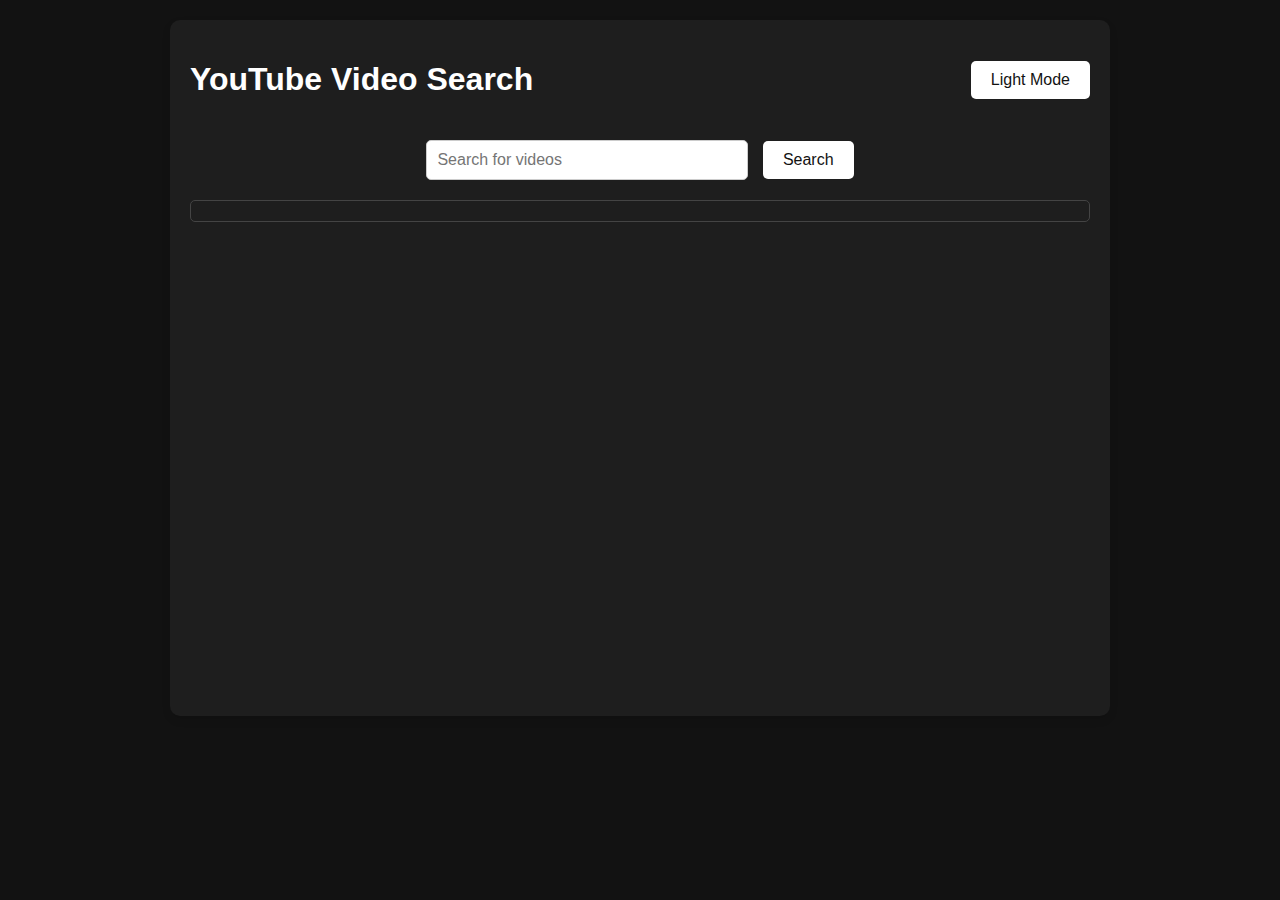
==== index.html @ 2aa81f1b "Online player for Videos" ====
<!DOCTYPE html>
<html lang="en">
<head>
  <meta charset="UTF-8">
  <meta name="viewport" content="width=device-width, initial-scale=1.0">
  <title>YouTube Search and Play</title>
  <link rel="stylesheet" href="styles.css">
</head>
<body class="dark-mode">
  <div class="container">
    <header>
      <h1>YouTube Video Search</h1>
      <button id="darkModeToggle" onclick="toggleDarkMode()">Light Mode</button>
    </header>
    <div class="search-container">
      <input type="text" id="searchInput" placeholder="Search for videos">
      <button onclick="searchVideos()">Search</button>
    </div>
    <div id="resultsScrollContainer">
      <div id="resultsContainer"></div>
    </div>
    <div id="playerContainer">
      <iframe id="videoPlayer" frameborder="0" allow="autoplay; encrypted-media" allowfullscreen></iframe>
    </div>
  </div>
  <script src="script.js"></script>
</body>
</html>
---- styles.css ----
/* styles.css */
body {
  font-family: Arial, sans-serif;
  margin: 0;
  padding: 20px;
  display: flex;
  flex-direction: column;
  align-items: center;
}

body.dark-mode {
  background-color: #121212;
  color: #ffffff;
}

body.light-mode {
  background-color: #f9f9f9;
  color: #333333;
}

.container {
  text-align: center;
  max-width: 900px;
  width: 100%;
  background: var(--container-bg);
  padding: 20px;
  border-radius: 10px;
  box-shadow: 0 4px 8px rgba(0, 0, 0, 0.1);
}

body.dark-mode .container {
  background: #1e1e1e;
}

body.light-mode .container {
  background: #ffffff;
}

header {
  display: flex;
  justify-content: space-between;
  align-items: center;
}

button {
  padding: 10px 20px;
  font-size: 16px;
  color: #fff;
  background-color: #007bff;
  border: none;
  border-radius: 5px;
  cursor: pointer;
}

button:hover {
  background-color: #0056b3;
}

body.dark-mode button {
  color: #121212;
  background-color: #ffffff;
}

body.dark-mode button:hover {
  background-color: #dddddd;
}

.search-container {
  margin: 20px 0;
}

input {
  padding: 10px;
  font-size: 16px;
  width: 300px;
  border: 1px solid #ccc;
  border-radius: 5px;
  margin-right: 10px;
}

input.dark-mode {
  background-color: #222;
  color: #fff;
}

#resultsScrollContainer {
  max-height: 400px;
  overflow-y: auto;
  margin: 20px 0;
  border: 1px solid var(--border-color);
  border-radius: 5px;
  padding: 10px;
}

body.dark-mode #resultsScrollContainer {
  border-color: #444;
}

#resultsContainer {
  display: grid;
  grid-template-columns: repeat(auto-fill, minmax(280px, 1fr));
  gap: 20px;
}

.result {
  background: var(--result-bg);
  border-radius: 10px;
  box-shadow: 0 2px 4px rgba(0, 0, 0, 0.1);
  overflow: hidden;
  cursor: pointer;
  transition: transform 0.2s;
}

body.dark-mode .result {
  background: #2a2a2a;
}

.result:hover {
  transform: translateY(-5px);
}

.thumbnail img {
  width: 100%;
  height: auto;
  display: block;
}

.result-details {
  padding: 10px;
}

.result-title {
  font-size: 16px;
  font-weight: bold;
  margin-bottom: 5px;
}

.result-description {
  font-size: 14px;
  color: var(--description-color);
}

body.dark-mode .result-description {
  color: #b3b3b3;
}

#playerContainer {
  margin-top: 20px;
  width: 100%;
  max-width: 800px;
  aspect-ratio: 16 / 9;
}

iframe {
  width: 100%;
  height: 100%;
  border: 0;
  border-radius: 10px;
}

/* Variable Themes */
:root {
  --container-bg: #ffffff;
  --result-bg: #f4f4f4;
  --description-color: #555555;
  --border-color: #dddddd;
}

body.dark-mode {
  --container-bg: #1e1e1e;
  --result-bg: #2a2a2a;
  --description-color: #b3b3b3;
  --border-color: #444444;
}
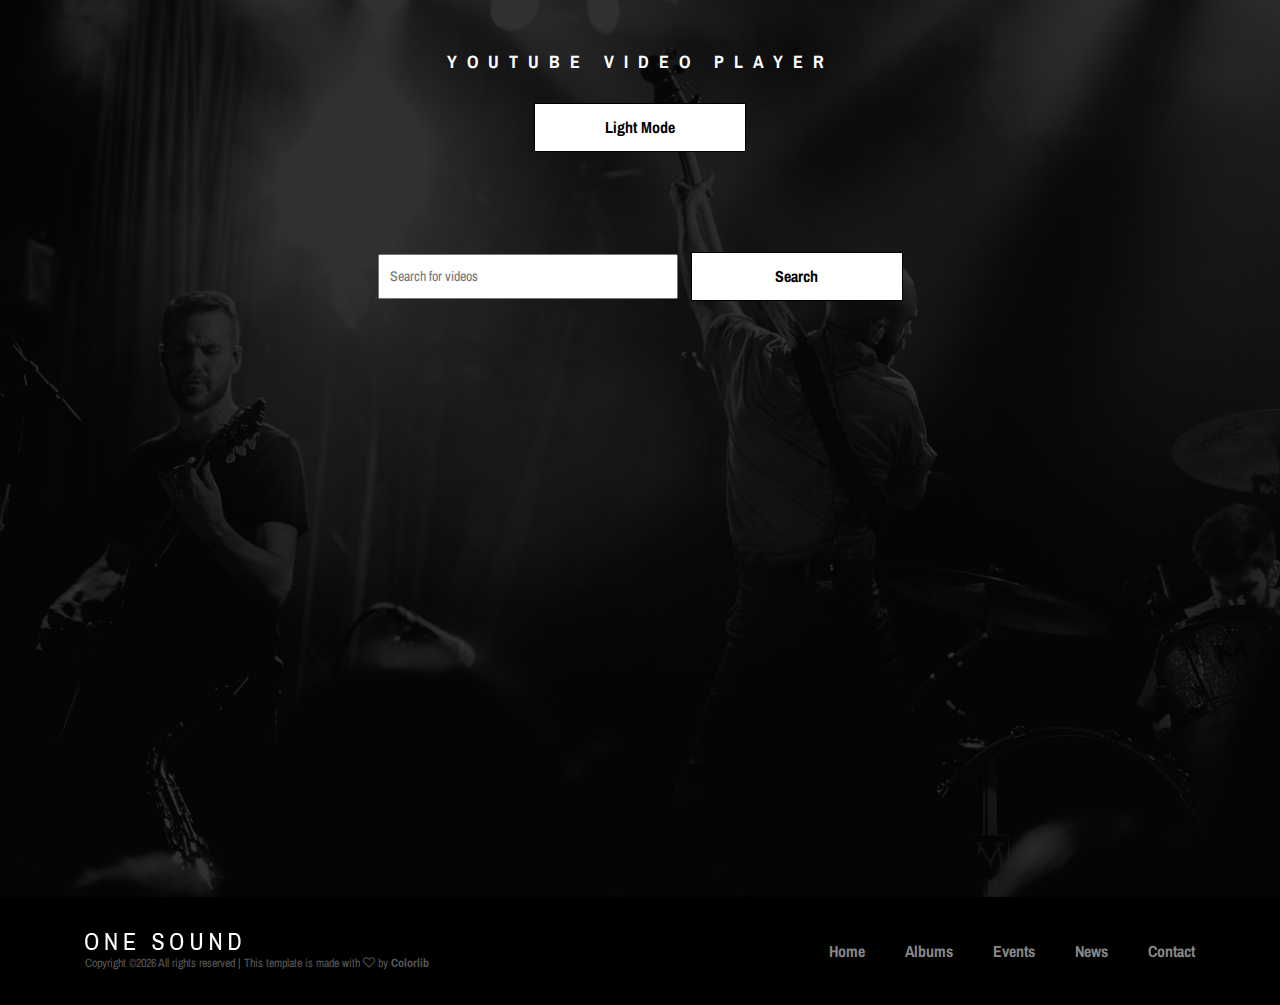
==== commit e9533302: "rename index" ====
--- a/index.html
+++ b/index.html
@@ -1,28 +1,157 @@
 <!DOCTYPE html>
 <html lang="en">
 <head>
-  <meta charset="UTF-8">
-  <meta name="viewport" content="width=device-width, initial-scale=1.0">
-  <title>YouTube Search and Play</title>
-  <link rel="stylesheet" href="styles.css">
+    <meta charset="UTF-8">
+    <meta name="description" content="">
+    <meta http-equiv="X-UA-Compatible" content="IE=edge">
+    <meta name="viewport" content="width=device-width, initial-scale=1, shrink-to-fit=no">
+    <title>One Music - YouTube Player</title>
+    <link rel="icon" href="img/core-img/favicon.ico">
+    <link rel="stylesheet" href="style2.css">
+    <style>
+        body {
+            background-image: url(img/bg-img/bg-4.jpg);
+            background-position: center;
+            background-size: cover;
+            background-attachment: fixed;
+        }
+        .youtube-container {
+            background: rgba(0, 0, 0, 0.8);
+            padding: 50px 0;
+        }
+        #resultsScrollContainer {
+            max-height: 400px;
+            overflow-y: auto;
+            margin: 20px 0;
+        }
+        #videoPlayer {
+            width: 100%;
+            height: 500px;
+        }
+        .search-container {
+            text-align: center;
+            margin: 20px 0;
+        }
+        #searchInput {
+            padding: 10px;
+            width: 300px;
+            margin-right: 10px;
+        }
+        .dark-mode {
+            background: #232323;
+            color: #fff;
+        }
+    </style>
 </head>
-<body class="dark-mode">
-  <div class="container">
-    <header>
-      <h1>YouTube Video Search</h1>
-      <button id="darkModeToggle" onclick="toggleDarkMode()">Light Mode</button>
+<body>
+    <!-- Preloader -->
+    <div class="preloader d-flex align-items-center justify-content-center">
+        <div class="lds-ellipsis">
+            <div></div>
+            <div></div>
+            <div></div>
+            <div></div>
+        </div>
+    </div>
+
+    <!-- Header Area Start -->
+    <header class="header-area">
+        <!-- Navbar Area -->
+        <div class="oneMusic-main-menu">
+            <div class="classy-nav-container breakpoint-off">
+                <div class="container">
+                    <!-- Menu -->
+                    <nav class="classy-navbar justify-content-between" id="oneMusicNav">
+                        <!-- Nav brand -->
+                       
+
+                        <!-- Navbar Toggler -->
+                        <div class="classy-navbar-toggler">
+                            <span class="navbarToggler"><span></span><span></span><span></span></span>
+                        </div>
+
+                        <!-- Menu -->
+                        <div class="classy-menu">
+                            <!-- Close Button -->
+                            <div class="classycloseIcon">
+                                <div class="cross-wrap"><span class="top"></span><span class="bottom"></span></div>
+                            </div>
+
+                            <!-- Nav Start -->
+                            <div class="classynav">
+                                <ul>
+                                </ul>
+                            </div>
+                            <!-- Nav End -->
+                        </div>
+                    </nav>
+                </div>
+            </div>
+        </div>
     </header>
-    <div class="search-container">
-      <input type="text" id="searchInput" placeholder="Search for videos">
-      <button onclick="searchVideos()">Search</button>
-    </div>
-    <div id="resultsScrollContainer">
-      <div id="resultsContainer"></div>
-    </div>
-    <div id="playerContainer">
-      <iframe id="videoPlayer" frameborder="0" allow="autoplay; encrypted-media" allowfullscreen></iframe>
-    </div>
-  </div>
-  <script src="script.js"></script>
+    <!-- Header Area End -->
+
+    <!-- YouTube Section -->
+    <section class="youtube-container">
+        <div class="container">
+            <div class="row">
+                <div class="col-12">
+                    <div class="section-heading white text-center">
+                        <h2>YouTube Video Player</h2>
+                        <button id="darkModeToggle" class="btn oneMusic-btn mt-30" onclick="toggleDarkMode()">
+                            Light Mode
+                        </button>
+                    </div>
+                    <div class="search-container">
+                        <input type="text" id="searchInput" placeholder="Search for videos">
+                        <button onclick="searchVideos()" class="btn oneMusic-btn">Search</button>
+                    </div>
+                    <div id="resultsScrollContainer">
+                        <div id="resultsContainer"></div>
+                    </div>
+                    <div id="playerContainer">
+                        <iframe id="videoPlayer" frameborder="0" 
+                                allow="autoplay; encrypted-media" allowfullscreen></iframe>
+                    </div>
+                </div>
+            </div>
+        </div>
+    </section>
+
+    <!-- Footer Area Start -->
+    <footer class="footer-area">
+        <div class="container">
+            <div class="row d-flex flex-wrap align-items-center">
+                <div class="col-12 col-md-6">
+                    <a href="#"><img src="img/core-img/logo.png" alt=""></a>
+                    <p class="copywrite-text">
+                        Copyright &copy;<script>document.write(new Date().getFullYear());</script> All rights reserved | This template is made with <i class="fa fa-heart-o" aria-hidden="true"></i> by <a href="https://colorlib.com" target="_blank">Colorlib</a>
+                    </p>
+                </div>
+
+                <div class="col-12 col-md-6">
+                    <div class="footer-nav">
+                        <ul>
+                            <li><a href="#">Home</a></li>
+                            <li><a href="#">Albums</a></li>
+                            <li><a href="#">Events</a></li>
+                            <li><a href="#">News</a></li>
+                            <li><a href="#">Contact</a></li>
+                        </ul>
+                    </div>
+                </div>
+            </div>
+        </div>
+    </footer>
+    <!-- Footer Area End -->
+
+    <!-- All Javascript Script -->
+    <script src="js/jquery/jquery-2.2.4.min.js"></script>
+    <script src="js/bootstrap/popper.min.js"></script>
+    <script src="js/bootstrap/bootstrap.min.js"></script>
+    <script src="js/plugins/plugins.js"></script>
+    <script src="js/active.js"></script>
+    <script src="config.js"></script>
+    <script src="script.js"></script>
 </body>
 </html>
--- a/style2.css
+++ b/style2.css
@@ -0,0 +1,1678 @@
+/* [Master Stylesheet - v1.0] */
+/* :: 1.0 Import Fonts */
+@import url("https://fonts.googleapis.com/css?family=Archivo+Narrow:400,400i,500,500i,600,600i,700,700i");
+/* :: 2.0 Import All CSS */
+@import url(css/bootstrap.min.css);
+@import url(css/classy-nav.css);
+@import url(css/owl.carousel.min.css);
+@import url(css/animate.css);
+@import url(css/magnific-popup.css);
+@import url(css/font-awesome.min.css);
+@import url(css/audioplayer.css);
+@import url(css/one-music-icon.css);
+/* :: 3.0 Base CSS */
+* {
+  margin: 0;
+  padding: 0; }
+
+body {
+  font-family: "Archivo Narrow", sans-serif;
+  font-size: 14px; }
+
+h1,
+h2,
+h3,
+h4,
+h5,
+h6 {
+  font-family: "Archivo Narrow", sans-serif;
+  color: #000000;
+  line-height: 1.3;
+  font-weight: 700; }
+
+p {
+  font-family: "Archivo Narrow", sans-serif;
+  color: #5f5f5f;
+  font-size: 15px;
+  line-height: 2;
+  font-weight: 400; }
+
+a,
+a:hover,
+a:focus {
+  -webkit-transition-duration: 500ms;
+  transition-duration: 500ms;
+  text-decoration: none;
+  outline: 0 solid transparent;
+  color: #000000;
+  font-weight: 700;
+  font-size: 16px;
+  font-family: "Archivo Narrow", sans-serif; }
+
+ul,
+ol {
+  margin: 0; }
+  ul li,
+  ol li {
+    list-style: none; }
+
+img {
+  height: auto;
+  max-width: 100%; }
+
+/* :: 3.1.0 Spacing */
+.mt-15 {
+  margin-top: 15px !important; }
+
+.mt-30 {
+  margin-top: 30px !important; }
+
+.mt-50 {
+  margin-top: 50px !important; }
+
+.mt-70 {
+  margin-top: 70px !important; }
+
+.mt-100 {
+  margin-top: 100px !important; }
+
+.mb-15 {
+  margin-bottom: 15px !important; }
+
+.mb-30 {
+  margin-bottom: 30px !important; }
+
+.mb-50 {
+  margin-bottom: 50px !important; }
+
+.mb-70 {
+  margin-bottom: 70px !important; }
+
+.mb-100 {
+  margin-bottom: 100px !important; }
+
+.ml-15 {
+  margin-left: 15px !important; }
+
+.ml-30 {
+  margin-left: 30px !important; }
+
+.ml-50 {
+  margin-left: 50px !important; }
+
+.mr-15 {
+  margin-right: 15px !important; }
+
+.mr-30 {
+  margin-right: 30px !important; }
+
+.mr-50 {
+  margin-right: 50px !important; }
+
+/* :: 3.2.0 Height */
+.height-400 {
+  height: 400px !important; }
+
+.height-500 {
+  height: 500px !important; }
+
+.height-600 {
+  height: 600px !important; }
+
+.height-700 {
+  height: 700px !important; }
+
+.height-800 {
+  height: 800px !important; }
+
+/* :: 3.3.0 Section Padding */
+.section-padding-100 {
+  padding-top: 100px;
+  padding-bottom: 100px; }
+
+.section-padding-100-0 {
+  padding-top: 100px;
+  padding-bottom: 0; }
+
+.section-padding-0-100 {
+  padding-top: 0;
+  padding-bottom: 100px; }
+
+.section-padding-100-70 {
+  padding-top: 100px;
+  padding-bottom: 70px; }
+
+/* :: 3.4.0 Section Heading */
+.section-heading {
+  position: relative;
+  z-index: 1;
+  margin-bottom: 100px;
+  text-align: center; }
+  .section-heading p {
+    color: #5f5f5f;
+    font-size: 14px;
+    margin-bottom: 5px; }
+  .section-heading h2 {
+    font-size: 18px;
+    text-transform: uppercase;
+    letter-spacing: 10px;
+    margin-bottom: 0; }
+    @media only screen and (max-width: 767px) {
+      .section-heading h2 {
+        letter-spacing: 5px; } }
+  .section-heading.white h2 {
+    color: #fff; }
+  .section-heading.style-2 p {
+    font-size: 16px; }
+  .section-heading.style-2 h2 {
+    font-size: 30px; }
+    @media only screen and (max-width: 767px) {
+      .section-heading.style-2 h2 {
+        font-size: 24px; } }
+
+/* :: 3.5.0 Preloader */
+.preloader {
+  background-color: #ffffff;
+  width: 100%;
+  height: 100%;
+  position: fixed;
+  top: 0;
+  left: 0;
+  right: 0;
+  z-index: 99999; }
+  .preloader .lds-ellipsis {
+    display: inline-block;
+    position: relative;
+    width: 64px;
+    height: 64px; }
+    .preloader .lds-ellipsis div {
+      position: absolute;
+      top: 27px;
+      width: 11px;
+      height: 11px;
+      border-radius: 50%;
+      background: #000000;
+      animation-timing-function: cubic-bezier(0, 1, 1, 0); }
+      .preloader .lds-ellipsis div:nth-child(1) {
+        left: 6px;
+        -webkit-animation: lds-ellipsis1 0.6s infinite;
+        animation: lds-ellipsis1 0.6s infinite; }
+      .preloader .lds-ellipsis div:nth-child(2) {
+        left: 6px;
+        -webkit-animation: lds-ellipsis2 0.6s infinite;
+        animation: lds-ellipsis2 0.6s infinite; }
+      .preloader .lds-ellipsis div:nth-child(3) {
+        left: 26px;
+        -webkit-animation: lds-ellipsis2 0.6s infinite;
+        animation: lds-ellipsis2 0.6s infinite; }
+      .preloader .lds-ellipsis div:nth-child(4) {
+        left: 45px;
+        -webkit-animation: lds-ellipsis3 0.6s infinite;
+        animation: lds-ellipsis3 0.6s infinite; }
+
+@-webkit-keyframes lds-ellipsis1 {
+  0% {
+    -webkit-transform: scale(0);
+    transform: scale(0); }
+  100% {
+    -webkit-transform: scale(1);
+    transform: scale(1); } }
+@keyframes lds-ellipsis1 {
+  0% {
+    -webkit-transform: scale(0);
+    transform: scale(0); }
+  100% {
+    -webkit-transform: scale(1);
+    transform: scale(1); } }
+@-webkit-keyframes lds-ellipsis3 {
+  0% {
+    -webkit-transform: scale(1);
+    transform: scale(1); }
+  100% {
+    -webkit-transform: scale(0);
+    transform: scale(0); } }
+@keyframes lds-ellipsis3 {
+  0% {
+    -webkit-transform: scale(1);
+    transform: scale(1); }
+  100% {
+    -webkit-transform: scale(0);
+    transform: scale(0); } }
+@-webkit-keyframes lds-ellipsis2 {
+  0% {
+    -webkit-transform: translate(0, 0);
+    transform: translate(0, 0); }
+  100% {
+    -webkit-transform: translate(19px, 0);
+    transform: translate(19px, 0); } }
+@keyframes lds-ellipsis2 {
+  0% {
+    -webkit-transform: translate(0, 0);
+    transform: translate(0, 0); }
+  100% {
+    -webkit-transform: translate(19px, 0);
+    transform: translate(19px, 0); } }
+/* :: 3.6.0 Miscellaneous */
+.bg-img {
+  background-position: center center;
+  background-size: cover;
+  background-repeat: no-repeat; }
+
+.bg-white {
+  background-color: #ffffff !important; }
+
+.bg-dark {
+  background-color: #000000 !important; }
+
+.bg-transparent {
+  background-color: transparent !important; }
+
+.bg-gray {
+  background-color: #f5f9fa; }
+
+.font-bold {
+  font-weight: 700; }
+
+.font-light {
+  font-weight: 300; }
+
+.bg-overlay {
+  position: relative;
+  z-index: 2;
+  background-position: center center;
+  background-size: cover; }
+  .bg-overlay::after {
+    background-color: rgba(0, 0, 0, 0.65);
+    position: absolute;
+    z-index: -1;
+    top: 0;
+    left: 0;
+    width: 100%;
+    height: 100%;
+    content: ""; }
+
+.bg-fixed {
+  background-attachment: fixed !important; }
+
+/* :: 3.7.0 ScrollUp */
+#scrollUp {
+  background-color: #000000;
+  border-radius: 0;
+  bottom: 50px;
+  box-shadow: 0 2px 6px 0 rgba(0, 0, 0, 0.3);
+  color: #ffffff;
+  font-size: 24px;
+  height: 40px;
+  line-height: 40px;
+  right: 50px;
+  text-align: center;
+  width: 40px;
+  -webkit-transition-duration: 500ms;
+  transition-duration: 500ms;
+  box-shadow: 0 1px 5px 2px rgba(0, 0, 0, 0.15); }
+  @media only screen and (max-width: 767px) {
+    #scrollUp {
+      right: 30px;
+      bottom: 30px; } }
+  #scrollUp:hover {
+    background-color: #fff;
+    color: #232323; }
+
+/* :: 3.8.0 oneMusic Button */
+.oneMusic-btn {
+  background-color: #fff;
+  -webkit-transition-duration: 500ms;
+  transition-duration: 500ms;
+  position: relative;
+  z-index: 1;
+  display: inline-block;
+  min-width: 212px;
+  height: 49px;
+  color: #000;
+  border: 1px solid #000;
+  border-radius: 0;
+  padding: 0 30px;
+  font-size: 16px;
+  line-height: 47px;
+  font-weight: 700;
+  text-transform: capitalize; }
+  .oneMusic-btn i {
+    margin-left: 5px; }
+  .oneMusic-btn:hover, .oneMusic-btn:focus {
+    font-size: 16px;
+    font-weight: 700;
+    background-color: #000000;
+    color: #fff; }
+  .oneMusic-btn.btn-2 {
+    background-color: #000000;
+    color: #fff; }
+    .oneMusic-btn.btn-2:hover, .oneMusic-btn.btn-2:focus {
+      background-color: #fff;
+      color: #232323; }
+
+/* :: 4.0 Header Area CSS */
+.header-area {
+  position: absolute;
+  z-index: 1000;
+  width: 100%;
+  top: 20px;
+  left: 0;
+  z-index: 1000; }
+  .header-area .oneMusic-main-menu {
+    position: relative;
+    width: 100%;
+    height: 85px;
+    background-color: transparent; }
+    @media only screen and (max-width: 767px) {
+      .header-area .oneMusic-main-menu {
+        height: 70px; } }
+    .header-area .oneMusic-main-menu .classy-nav-container {
+      background-color: transparent; }
+    .header-area .oneMusic-main-menu .classy-navbar {
+      background-color: transparent;
+      height: 85px;
+      padding: 0; }
+      @media only screen and (max-width: 767px) {
+        .header-area .oneMusic-main-menu .classy-navbar {
+          height: 70px; } }
+      .header-area .oneMusic-main-menu .classy-navbar .classynav ul li a {
+        font-weight: 700;
+        text-transform: capitalize;
+        color: #ffffff;
+        font-size: 16px; }
+        .header-area .oneMusic-main-menu .classy-navbar .classynav ul li a:hover, .header-area .oneMusic-main-menu .classy-navbar .classynav ul li a:focus {
+          color: rgba(255, 255, 255, 0.7); }
+        @media only screen and (min-width: 768px) and (max-width: 991px) {
+          .header-area .oneMusic-main-menu .classy-navbar .classynav ul li a {
+            background-color: #000000;
+            border-bottom-color: rgba(255, 255, 255, 0.1); } }
+        @media only screen and (max-width: 767px) {
+          .header-area .oneMusic-main-menu .classy-navbar .classynav ul li a {
+            background-color: #000000;
+            border-bottom-color: rgba(255, 255, 255, 0.1); } }
+      .header-area .oneMusic-main-menu .classy-navbar .classynav ul li.megamenu-item > a::after,
+      .header-area .oneMusic-main-menu .classy-navbar .classynav ul li.has-down > a::after {
+        color: #ffffff; }
+      .header-area .oneMusic-main-menu .classy-navbar .classynav ul li.megamenu-item ul li > a::after,
+      .header-area .oneMusic-main-menu .classy-navbar .classynav ul li.has-down ul li > a::after {
+        color: #232323; }
+        @media only screen and (max-width: 767px) {
+          .header-area .oneMusic-main-menu .classy-navbar .classynav ul li.megamenu-item ul li > a::after,
+          .header-area .oneMusic-main-menu .classy-navbar .classynav ul li.has-down ul li > a::after {
+            color: #ffffff; } }
+      .header-area .oneMusic-main-menu .classy-navbar .classynav ul li ul li a {
+        color: #232323; }
+        .header-area .oneMusic-main-menu .classy-navbar .classynav ul li ul li a:hover, .header-area .oneMusic-main-menu .classy-navbar .classynav ul li ul li a:focus {
+          color: #888888; }
+        @media only screen and (min-width: 992px) and (max-width: 1199px) {
+          .header-area .oneMusic-main-menu .classy-navbar .classynav ul li ul li a {
+            padding: 0 15px; } }
+        @media only screen and (min-width: 768px) and (max-width: 991px) {
+          .header-area .oneMusic-main-menu .classy-navbar .classynav ul li ul li a {
+            color: #ffffff;
+            padding: 0 30px;
+            border-bottom-color: rgba(255, 255, 255, 0.1); } }
+        @media only screen and (max-width: 767px) {
+          .header-area .oneMusic-main-menu .classy-navbar .classynav ul li ul li a {
+            color: #ffffff;
+            padding: 0 30px;
+            border-bottom-color: rgba(255, 255, 255, 0.1) !important; } }
+      .header-area .oneMusic-main-menu .classy-navbar .classynav ul li .dropdown li .dropdown li .dropdown li a {
+        border-bottom: 1px solid rgba(242, 244, 248, 0.7); }
+        @media only screen and (min-width: 768px) and (max-width: 991px) {
+          .header-area .oneMusic-main-menu .classy-navbar .classynav ul li .dropdown li .dropdown li .dropdown li a {
+            border-bottom-color: rgba(255, 255, 255, 0.1) !important; } }
+        @media only screen and (max-width: 767px) {
+          .header-area .oneMusic-main-menu .classy-navbar .classynav ul li .dropdown li .dropdown li .dropdown li a {
+            border-bottom-color: rgba(255, 255, 255, 0.1) !important; } }
+    .header-area .oneMusic-main-menu .login-register-cart-button {
+      position: relative;
+      z-index: 1;
+      margin-left: 100px; }
+      @media only screen and (min-width: 768px) and (max-width: 991px) {
+        .header-area .oneMusic-main-menu .login-register-cart-button {
+          margin-left: 12px;
+          margin-top: 15px; } }
+      @media only screen and (max-width: 767px) {
+        .header-area .oneMusic-main-menu .login-register-cart-button {
+          margin-left: 12px;
+          margin-top: 15px; } }
+      .header-area .oneMusic-main-menu .login-register-cart-button .login-register-btn {
+        position: relative;
+        z-index: 10; }
+        .header-area .oneMusic-main-menu .login-register-cart-button .login-register-btn a {
+          -webkit-transition-duration: 500ms;
+          transition-duration: 500ms;
+          margin-bottom: 0;
+          color: #fff;
+          font-weight: 700;
+          font-size: 16px;
+          cursor: pointer;
+          line-height: 1; }
+          .header-area .oneMusic-main-menu .login-register-cart-button .login-register-btn a:hover, .header-area .oneMusic-main-menu .login-register-cart-button .login-register-btn a:focus {
+            color: rgba(255, 255, 255, 0.7); }
+      .header-area .oneMusic-main-menu .login-register-cart-button .cart-btn {
+        position: relative;
+        z-index: 10; }
+        .header-area .oneMusic-main-menu .login-register-cart-button .cart-btn p {
+          -webkit-transition-duration: 500ms;
+          transition-duration: 500ms;
+          margin-bottom: 0;
+          color: #fff;
+          font-size: 18px;
+          cursor: pointer;
+          line-height: 1; }
+          .header-area .oneMusic-main-menu .login-register-cart-button .cart-btn p:hover, .header-area .oneMusic-main-menu .login-register-cart-button .cart-btn p:focus {
+            color: rgba(255, 255, 255, 0.7); }
+          .header-area .oneMusic-main-menu .login-register-cart-button .cart-btn p .quantity {
+            width: 15px;
+            height: 15px;
+            border: 1px solid #fff;
+            background-color: #232323;
+            color: #fff;
+            display: block;
+            position: absolute;
+            bottom: -5px;
+            left: -10px;
+            z-index: 10;
+            font-size: 9px;
+            font-weight: 400;
+            border-radius: 50%;
+            line-height: 13px;
+            text-align: center; }
+  .header-area .is-sticky .oneMusic-main-menu {
+    position: fixed;
+    width: 100%;
+    height: 85px;
+    top: 0;
+    left: 0;
+    z-index: 9999;
+    background-color: #000000;
+    box-shadow: 0 5px 50px 15px rgba(0, 0, 0, 0.2); }
+    @media only screen and (max-width: 767px) {
+      .header-area .is-sticky .oneMusic-main-menu {
+        height: 70px; } }
+
+.classy-navbar .nav-brand {
+  max-width: 130px; }
+
+@media only screen and (min-width: 768px) and (max-width: 991px) {
+  .breakpoint-on .classy-navbar .classy-menu {
+    background-color: #000000; } }
+@media only screen and (max-width: 767px) {
+  .breakpoint-on .classy-navbar .classy-menu {
+    background-color: #000000; } }
+
+@media only screen and (min-width: 768px) and (max-width: 991px) {
+  .classynav ul li .megamenu .single-mega.cn-col-4 {
+    padding: 0; } }
+@media only screen and (max-width: 767px) {
+  .classynav ul li .megamenu .single-mega.cn-col-4 {
+    padding: 0; } }
+
+.classycloseIcon .cross-wrap span {
+  background: #ffffff; }
+
+/* :: 5.0 Hero Slides Area */
+.hero-area,
+.hero-slides {
+  position: relative;
+  z-index: 1; }
+
+.single-hero-slide {
+  width: 100%;
+  height: 950px;
+  position: relative;
+  z-index: 1;
+  padding: 0 30px;
+  overflow: hidden; }
+  @media only screen and (min-width: 992px) and (max-width: 1199px) {
+    .single-hero-slide {
+      height: 700px; } }
+  @media only screen and (min-width: 768px) and (max-width: 991px) {
+    .single-hero-slide {
+      height: 650px; } }
+  @media only screen and (max-width: 767px) {
+    .single-hero-slide {
+      height: 500px; } }
+  .single-hero-slide::after {
+    position: absolute;
+    width: 100%;
+    height: 100%;
+    z-index: -5;
+    top: 0;
+    left: 0;
+    background-color: rgba(0, 0, 0, 0.35);
+    content: ''; }
+  .single-hero-slide .slide-img {
+    position: absolute;
+    width: 100%;
+    height: 100%;
+    z-index: -10;
+    left: 0;
+    right: 0;
+    top: 0;
+    bottom: 0; }
+  .single-hero-slide .hero-slides-content {
+    display: inline-block;
+    width: 100%; }
+    .single-hero-slide .hero-slides-content h6 {
+      font-size: 18px;
+      color: #fff;
+      letter-spacing: 20px;
+      text-transform: uppercase;
+      margin-bottom: 20px;
+      display: block; }
+      @media only screen and (max-width: 767px) {
+        .single-hero-slide .hero-slides-content h6 {
+          letter-spacing: 5px; } }
+    .single-hero-slide .hero-slides-content h2 {
+      position: relative;
+      z-index: 1;
+      font-size: 60px;
+      color: #ffffff;
+      margin-bottom: 0;
+      font-weight: 400;
+      display: block;
+      text-transform: capitalize;
+      letter-spacing: 30px;
+      overflow: hidden; }
+      .single-hero-slide .hero-slides-content h2 span {
+        position: absolute;
+        top: 0;
+        width: 100%;
+        height: 100%;
+        left: 0;
+        color: rgba(255, 255, 255, 0.15);
+        -webkit-animation: textsonar 6s linear infinite;
+        animation: textsonar 6s linear infinite; }
+      @media only screen and (min-width: 768px) and (max-width: 991px) {
+        .single-hero-slide .hero-slides-content h2 {
+          letter-spacing: 15px;
+          font-size: 42px; } }
+      @media only screen and (max-width: 767px) {
+        .single-hero-slide .hero-slides-content h2 {
+          letter-spacing: 5px;
+          font-size: 30px; } }
+    .single-hero-slide .hero-slides-content .btn {
+      border: 1px solid #fff;
+      background-color: transparent;
+      color: #fff; }
+      .single-hero-slide .hero-slides-content .btn:hover, .single-hero-slide .hero-slides-content .btn:focus {
+        background-color: #fff;
+        color: #000000; }
+
+@-webkit-keyframes textsonar {
+  0% {
+    -webkit-transform: scaleX(1);
+    transform: scaleX(1); }
+  50% {
+    -webkit-transform: scaleX(1.15);
+    transform: scaleX(1.15); }
+  100% {
+    -webkit-transform: scaleX(1);
+    transform: scaleX(1); } }
+@keyframes textsonar {
+  0% {
+    -webkit-transform: scaleX(1);
+    transform: scaleX(1); }
+  50% {
+    -webkit-transform: scaleX(1.15);
+    transform: scaleX(1.15); }
+  100% {
+    -webkit-transform: scaleX(1);
+    transform: scaleX(1); } }
+.single-hero-slide .slide-img {
+  -webkit-animation: slide 12s linear infinite;
+  animation: slide 12s linear infinite; }
+
+@-webkit-keyframes slide {
+  0% {
+    -webkit-transform: scale(1);
+    transform: scale(1); }
+  50% {
+    -webkit-transform: scale(1.2);
+    transform: scale(1.2); }
+  100% {
+    -webkit-transform: scale(1);
+    transform: scale(1); } }
+@keyframes slide {
+  0% {
+    -webkit-transform: scale(1);
+    transform: scale(1); }
+  50% {
+    -webkit-transform: scale(1.2);
+    transform: scale(1.2); }
+  100% {
+    -webkit-transform: scale(1);
+    transform: scale(1); } }
+/* :: 6.0 Buy Now Area CSS */
+.oneMusic-buy-now-area.has-fluid {
+  padding-left: 4%;
+  padding-right: 4%;
+  position: relative;
+  z-index: 1; }
+
+/* :: 7.0 Events Area CSS */
+.single-event-area {
+  position: relative;
+  z-index: 1;
+  -webkit-transition-duration: 500ms;
+  transition-duration: 500ms; }
+  .single-event-area img {
+    width: 100%; }
+  .single-event-area .event-text {
+    text-align: center;
+    position: relative;
+    z-index: 1;
+    padding: 30px 15px;
+    background-color: #000;
+    -webkit-transition-duration: 500ms;
+    transition-duration: 500ms; }
+    .single-event-area .event-text h4 {
+      color: #fff;
+      text-transform: uppercase;
+      -webkit-transition-duration: 500ms;
+      transition-duration: 500ms; }
+    .single-event-area .event-text .event-meta-data {
+      position: relative;
+      margin-bottom: 30px; }
+      .single-event-area .event-text .event-meta-data a {
+        -webkit-transition-duration: 500ms;
+        transition-duration: 500ms;
+        position: relative;
+        z-index: 1;
+        color: #fff;
+        font-size: 15px;
+        font-weight: 400;
+        display: inline-block;
+        padding-right: 29px; }
+        .single-event-area .event-text .event-meta-data a:first-child::after {
+          position: absolute;
+          content: '|';
+          top: 0;
+          right: 12px;
+          z-index: 1; }
+        .single-event-area .event-text .event-meta-data a:last-child {
+          padding-right: 0; }
+    .single-event-area .event-text .see-more-btn {
+      font-size: 11px;
+      color: #fff;
+      text-transform: uppercase;
+      letter-spacing: 10px;
+      border-bottom: 1px solid #fff;
+      padding-left: 0;
+      padding-right: 0;
+      border-radius: 0; }
+      .single-event-area .event-text .see-more-btn:hover, .single-event-area .event-text .see-more-btn:focus {
+        font-weight: 400; }
+  .single-event-area:hover, .single-event-area:focus {
+    box-shadow: 0 5px 80px 0 rgba(0, 0, 0, 0.2); }
+    .single-event-area:hover .event-text, .single-event-area:focus .event-text {
+      background-color: #f5f9fa; }
+      .single-event-area:hover .event-text h4,
+      .single-event-area:hover .event-text .event-meta-data a, .single-event-area:focus .event-text h4,
+      .single-event-area:focus .event-text .event-meta-data a {
+        color: #000000; }
+      .single-event-area:hover .event-text .see-more-btn, .single-event-area:focus .event-text .see-more-btn {
+        border-bottom-color: #000000;
+        color: #000000; }
+
+/* :: 8.0 Newsletter Area CSS */
+.newsletter-area {
+  position: relative;
+  z-index: 1;
+  border: 1px solid #000000;
+  padding: 45px; }
+  .newsletter-area .newsletter-form {
+    position: relative;
+    z-index: 1; }
+    .newsletter-area .newsletter-form input {
+      width: 100%;
+      height: 40px;
+      font-size: 14px;
+      color: #b3b3b3;
+      font-style: italic;
+      border: none;
+      border-bottom: 1px solid #d6d6d6;
+      margin-bottom: 30px;
+      display: block; }
+
+.testimonials-area {
+  position: relative;
+  z-index: 1;
+  padding: 45px; }
+  .testimonials-area .testimonials-slide {
+    position: relative;
+    z-index: 1; }
+    .testimonials-area .testimonials-slide .single-slide p {
+      font-size: 15px;
+      color: #fff;
+      font-style: italic; }
+    .testimonials-area .testimonials-slide .single-slide .testimonial-info {
+      margin-top: 30px;
+      display: block; }
+      .testimonials-area .testimonials-slide .single-slide .testimonial-info .testimonial-thumb {
+        width: 44px;
+        height: 44px;
+        border-radius: 50%;
+        margin-right: 15px; }
+        .testimonials-area .testimonials-slide .single-slide .testimonial-info .testimonial-thumb img {
+          border-radius: 50%; }
+      .testimonials-area .testimonials-slide .single-slide .testimonial-info p {
+        font-style: normal;
+        font-size: 15px;
+        color: #fff;
+        margin-bottom: 0; }
+
+/* :: 9.0 Album Catagory Area CSS */
+.featured-artist-area {
+  position: relative;
+  z-index: 1; }
+
+.featured-artist-content {
+  position: relative;
+  z-index: 1; }
+  @media only screen and (max-width: 767px) {
+    .featured-artist-content {
+      margin-top: 50px; } }
+  .featured-artist-content p {
+    color: #fff; }
+
+.browse-by-catagories {
+  position: relative;
+  z-index: 1; }
+  .browse-by-catagories a {
+    display: inline-block;
+    background-color: #f4f4f4;
+    border: 2px solid transparent;
+    padding: 6px 9px;
+    font-size: 15px;
+    margin-right: 5px; }
+    @media only screen and (min-width: 992px) and (max-width: 1199px) {
+      .browse-by-catagories a {
+        padding: 4px 7px;
+        font-size: 14px;
+        margin-right: 4px; } }
+    @media only screen and (min-width: 768px) and (max-width: 991px) {
+      .browse-by-catagories a {
+        padding: 4px 7px;
+        font-size: 14px;
+        margin-right: 5px;
+        margin-bottom: 5px; } }
+    @media only screen and (max-width: 767px) {
+      .browse-by-catagories a {
+        padding: 2px 5px;
+        font-size: 13px;
+        margin-right: 5px;
+        margin-bottom: 5px; } }
+    .browse-by-catagories a:hover, .browse-by-catagories a:focus, .browse-by-catagories a.active {
+      border: 2px solid #000000; }
+    .browse-by-catagories a:first-child {
+      border-color: transparent;
+      background-color: transparent; }
+
+.single-album {
+  position: relative;
+  z-index: 1;
+  -webkit-transition-duration: 500ms;
+  transition-duration: 500ms;
+  margin-bottom: 30px; }
+  .single-album img {
+    width: 100%; }
+  .single-album .album-info {
+    position: relative;
+    z-index: 1;
+    text-align: center;
+    padding-top: 15px;
+    padding-bottom: 15px; }
+    .single-album .album-info h5 {
+      font-size: 18px;
+      margin-bottom: 0;
+      text-transform: uppercase; }
+    .single-album .album-info p {
+      margin-bottom: 0; }
+  .single-album:hover, .single-album:focus {
+    box-shadow: 0 5px 70px 0 rgba(0, 0, 0, 0.15); }
+
+.single-album-area {
+  position: relative;
+  z-index: 1;
+  -webkit-transition-duration: 500ms;
+  transition-duration: 500ms;
+  margin-bottom: 30px; }
+  .single-album-area .album-thumb {
+    position: relative;
+    z-index: 1; }
+    .single-album-area .album-thumb .album-price p {
+      position: absolute;
+      top: 15px;
+      left: 15px;
+      background-color: #fff;
+      margin-bottom: 0;
+      line-height: 1;
+      padding: 5px 15px;
+      border-radius: 15px;
+      z-index: 20; }
+    .single-album-area .album-thumb .play-icon a {
+      color: #fff;
+      font-size: 50px;
+      position: absolute;
+      top: 50%;
+      left: 50%;
+      line-height: 1;
+      -webkit-transform: translate(-50%, -50%);
+      transform: translate(-50%, -50%); }
+  .single-album-area img {
+    width: 100%; }
+  .single-album-area .album-info {
+    display: block;
+    position: relative;
+    z-index: 1;
+    padding-top: 15px;
+    padding-bottom: 15px; }
+    .single-album-area .album-info h5 {
+      font-size: 18px;
+      margin-bottom: 0;
+      text-transform: uppercase; }
+    .single-album-area .album-info p {
+      margin-bottom: 0; }
+
+.albums-slideshow {
+  position: relative;
+  z-index: 1; }
+  .albums-slideshow .single-album {
+    -webkit-transition-duration: 500ms;
+    transition-duration: 500ms;
+    margin-bottom: 0;
+    border: 1px solid transparent; }
+    .albums-slideshow .single-album:hover, .albums-slideshow .single-album:focus {
+      border: 1px solid #000000;
+      box-shadow: none;
+      background-color: #f5f9fa; }
+  .albums-slideshow .owl-prev,
+  .albums-slideshow .owl-next {
+    -webkit-transition-duration: 500ms;
+    transition-duration: 500ms;
+    background-color: #fff;
+    position: absolute;
+    width: 50px;
+    height: 50px;
+    border: 1px solid #000000;
+    top: 50%;
+    left: -25px;
+    margin-top: -50px;
+    z-index: 50;
+    text-align: center;
+    line-height: 48px;
+    opacity: 0;
+    visibility: hidden; }
+    @media only screen and (max-width: 767px) {
+      .albums-slideshow .owl-prev,
+      .albums-slideshow .owl-next {
+        left: 0; } }
+    .albums-slideshow .owl-prev:hover, .albums-slideshow .owl-prev:focus,
+    .albums-slideshow .owl-next:hover,
+    .albums-slideshow .owl-next:focus {
+      background-color: #000000;
+      color: #fff; }
+  .albums-slideshow .owl-next {
+    left: auto;
+    right: -25px; }
+    @media only screen and (max-width: 767px) {
+      .albums-slideshow .owl-next {
+        right: 0; } }
+  .albums-slideshow:hover .owl-prev,
+  .albums-slideshow:hover .owl-next {
+    opacity: 1;
+    visibility: visible; }
+
+/* :: 10.0 Songs Area CSS */
+.single-song-area {
+  position: relative;
+  z-index: 1; }
+  .single-song-area .song-thumbnail {
+    position: relative;
+    z-index: 1;
+    -webkit-box-flex: 0;
+    -ms-flex: 0 0 135px;
+    flex: 0 0 135px;
+    max-width: 135px;
+    width: 135px;
+    margin-right: 50px; }
+    .single-song-area .song-thumbnail img {
+      width: 100%; }
+    @media only screen and (max-width: 767px) {
+      .single-song-area .song-thumbnail {
+        margin-right: 0;
+        -webkit-box-flex: 0;
+        -ms-flex: 0 0 100%;
+        flex: 0 0 100%;
+        max-width: 100%;
+        width: 100%; } }
+  .single-song-area .song-play-area {
+    position: relative;
+    z-index: 1;
+    -webkit-box-flex: 0;
+    -ms-flex: 0 0 calc(100% - 185px);
+    flex: 0 0 calc(100% - 185px);
+    max-width: calc(100% - 185px);
+    width: calc(100% - 185px);
+    background-color: #262626;
+    padding: 15px 30px 20px; }
+    @media only screen and (max-width: 767px) {
+      .single-song-area .song-play-area {
+        -webkit-box-flex: 0;
+        -ms-flex: 0 0 100%;
+        flex: 0 0 100%;
+        max-width: 100%;
+        width: 100%; } }
+    .single-song-area .song-play-area .song-name p {
+      color: #b8b8b8;
+      margin-bottom: 5px; }
+    .single-song-area .song-play-area .audioplayer {
+      margin: 0;
+      padding: 0;
+      width: 100%;
+      height: auto;
+      align-items: center;
+      border: none;
+      border-radius: 0;
+      background: transparent; }
+    .single-song-area .song-play-area .audioplayer-playing .audioplayer-playpause,
+    .single-song-area .song-play-area .audioplayer:not(.audioplayer-playing) .audioplayer-playpause:hover,
+    .single-song-area .song-play-area .audioplayer:not(.audioplayer-playing) .audioplayer-playpause {
+      background: #fff; }
+    .single-song-area .song-play-area .audioplayer-time {
+      font-size: 14px;
+      color: #fff; }
+
+.song-play-area {
+  position: relative;
+  z-index: 1;
+  width: 100%;
+  background-color: #262626;
+  padding: 15px 30px 20px;
+  border: 1px solid #363636; }
+  .song-play-area .song-name p {
+    color: #b8b8b8;
+    margin-bottom: 5px; }
+  .song-play-area .audioplayer {
+    margin: 0;
+    padding: 0;
+    width: 100%;
+    height: auto;
+    align-items: center;
+    border: none;
+    border-radius: 0;
+    background: transparent; }
+  .song-play-area .audioplayer-playing .audioplayer-playpause,
+  .song-play-area .audioplayer:not(.audioplayer-playing) .audioplayer-playpause:hover,
+  .song-play-area .audioplayer:not(.audioplayer-playing) .audioplayer-playpause {
+    background: #fff; }
+  .song-play-area .audioplayer-time {
+    font-size: 14px;
+    color: #fff; }
+
+/* :: 11.0 Miscellaneous Area CSS */
+.weeks-top-area {
+  position: relative;
+  z-index: 1;
+  padding: 45px 30px;
+  -webkit-transition-duration: 500ms;
+  transition-duration: 500ms;
+  border: 1px solid transparent; }
+  .weeks-top-area .single-top-item {
+    position: relative;
+    z-index: 1;
+    margin-bottom: 21px; }
+    .weeks-top-area .single-top-item:last-child {
+      margin-bottom: 0; }
+    .weeks-top-area .single-top-item .thumbnail {
+      -webkit-box-flex: 0;
+      -ms-flex: 0 0 73px;
+      flex: 0 0 73px;
+      max-width: 73px;
+      width: 73px;
+      margin-right: 20px; }
+    .weeks-top-area .single-top-item .content- h6 {
+      text-transform: uppercase;
+      margin-bottom: 0; }
+    .weeks-top-area .single-top-item .content- p {
+      font-size: 14px;
+      margin-bottom: 0; }
+  .weeks-top-area:hover, .weeks-top-area:focus {
+    background-color: #f5f9fa;
+    border-color: #d8d8d8; }
+
+.popular-artists-area {
+  position: relative;
+  z-index: 1;
+  padding: 45px 30px;
+  -webkit-transition-duration: 500ms;
+  transition-duration: 500ms;
+  border: 1px solid #d8d8d8;
+  background-color: #f5f9fa; }
+  .popular-artists-area .single-artists {
+    position: relative;
+    z-index: 1;
+    margin-bottom: 17px; }
+    .popular-artists-area .single-artists:last-child {
+      margin-bottom: 0; }
+    .popular-artists-area .single-artists .thumbnail {
+      -webkit-box-flex: 0;
+      -ms-flex: 0 0 63px;
+      flex: 0 0 63px;
+      max-width: 63px;
+      width: 63px;
+      margin-right: 20px;
+      border-radius: 50%; }
+      .popular-artists-area .single-artists .thumbnail img {
+        border-radius: 50%; }
+    .popular-artists-area .single-artists .content- p {
+      font-size: 16px;
+      margin-bottom: 0; }
+
+.new-hits-area {
+  position: relative;
+  z-index: 1;
+  padding: 45px 30px;
+  -webkit-transition-duration: 500ms;
+  transition-duration: 500ms;
+  border: 1px solid #d8d8d8;
+  background-color: #f5f9fa; }
+  .new-hits-area .single-new-item {
+    position: relative;
+    z-index: 1;
+    border-bottom: 1px solid #d8d8d8;
+    margin-bottom: 10px;
+    padding-bottom: 10px; }
+    .new-hits-area .single-new-item:last-child {
+      margin-bottom: 0;
+      border-bottom: none;
+      padding-bottom: 0; }
+    .new-hits-area .single-new-item .thumbnail {
+      -webkit-box-flex: 0;
+      -ms-flex: 0 0 73px;
+      flex: 0 0 73px;
+      max-width: 73px;
+      width: 73px;
+      margin-right: 20px; }
+    .new-hits-area .single-new-item .content- h6 {
+      text-transform: uppercase;
+      margin-bottom: 0; }
+    .new-hits-area .single-new-item .content- p {
+      font-size: 14px;
+      margin-bottom: 0; }
+    .new-hits-area .single-new-item .audioplayer {
+      margin: 0;
+      padding: 0;
+      width: auto;
+      height: auto;
+      border: none;
+      border-radius: 0;
+      background: transparent; }
+    .new-hits-area .single-new-item .audioplayer-playing .audioplayer-playpause,
+    .new-hits-area .single-new-item .audioplayer:not(.audioplayer-playing) .audioplayer-playpause:hover,
+    .new-hits-area .single-new-item .audioplayer:not(.audioplayer-playing) .audioplayer-playpause {
+      background: #d6d6d6; }
+    .new-hits-area .single-new-item .audioplayer:not(.audioplayer-playing) .audioplayer-playpause a {
+      border-left: 12px solid #fff; }
+    .new-hits-area .single-new-item .audioplayer-time,
+    .new-hits-area .single-new-item .audioplayer-volume,
+    .new-hits-area .single-new-item .audioplayer-bar {
+      display: none; }
+
+/* :: 12.0 Login Area CSS */
+.login-content {
+  -webkit-transition-duration: 500ms;
+  transition-duration: 500ms;
+  position: relative;
+  z-index: 1;
+  background-color: #f5f9fa;
+  border: 1px solid #d8d8d8;
+  padding: 50px 100px;
+  box-shadow: 0 2px 70px 0 rgba(0, 0, 0, 0.15);
+  text-align: center; }
+  @media only screen and (max-width: 767px) {
+    .login-content {
+      padding: 50px 30px; } }
+  .login-content h3 {
+    margin-bottom: 30px; }
+  .login-content .form-group {
+    text-align: left; }
+  .login-content .form-control {
+    width: 100%;
+    height: 50px;
+    border: 1px solid #000000;
+    font-size: 12px;
+    font-style: italic;
+    padding: 0 20px;
+    border-radius: 0; }
+    .login-content .form-control:focus {
+      box-shadow: none; }
+
+/* :: 13.0 Services Area CSS */
+.single-service-area .icon {
+  -webkit-box-flex: 0;
+  -ms-flex: 0 0 78px;
+  flex: 0 0 78px;
+  max-width: 78px;
+  width: 78px;
+  position: relative;
+  z-index: 1;
+  width: 78px;
+  height: 78px;
+  border: 1px solid #000000;
+  text-align: center; }
+  .single-service-area .icon span {
+    line-height: 76px;
+    font-size: 40px; }
+.single-service-area .text {
+  position: relative;
+  z-index: 1;
+  -webkit-box-flex: 0;
+  -ms-flex: 0 0 calc(100% - 78px);
+  flex: 0 0 calc(100% - 78px);
+  max-width: calc(100% - 78px);
+  width: calc(100% - 78px);
+  padding-left: 30px; }
+
+/* :: 14.0 Footer Area CSS */
+.footer-area {
+  position: relative;
+  z-index: 1;
+  background-color: #000000;
+  padding: 30px 0; }
+  @media only screen and (max-width: 767px) {
+    .footer-area {
+      text-align: center; } }
+  .footer-area .copywrite-text {
+    font-size: 12px;
+    margin-bottom: 0;
+    color: rgba(166, 165, 165, 0.54); }
+    .footer-area .copywrite-text a {
+      color: rgba(166, 165, 165, 0.54);
+      font-size: 12px; }
+      .footer-area .copywrite-text a:hover, .footer-area .copywrite-text a:focus {
+        color: #fff; }
+  .footer-area .footer-nav ul {
+    display: -webkit-box;
+    display: -ms-flexbox;
+    display: flex;
+    -webkit-box-align: center;
+    -ms-flex-align: center;
+    -ms-grid-row-align: center;
+    align-items: center;
+    -webkit-box-pack: end;
+    -ms-flex-pack: end;
+    justify-content: flex-end; }
+    @media only screen and (max-width: 767px) {
+      .footer-area .footer-nav ul {
+        -webkit-box-pack: center;
+        -ms-flex-pack: center;
+        justify-content: center;
+        margin-top: 30px; } }
+  .footer-area .footer-nav li a {
+    color: #898888;
+    font-size: 16px;
+    padding: 0 20px; }
+    @media only screen and (min-width: 768px) and (max-width: 991px) {
+      .footer-area .footer-nav li a {
+        padding: 0 10px;
+        font-size: 14px; } }
+    @media only screen and (max-width: 767px) {
+      .footer-area .footer-nav li a {
+        padding: 0 10px;
+        font-size: 14px; } }
+    .footer-area .footer-nav li a:hover, .footer-area .footer-nav li a:focus {
+      color: #fff; }
+  .footer-area .footer-nav li:last-child a {
+    padding-right: 0; }
+
+/* :: 15.0 Breadcumb Area CSS */
+.breadcumb-area {
+  position: relative;
+  z-index: 10;
+  width: 100%;
+  height: 385px; }
+  @media only screen and (max-width: 767px) {
+    .breadcumb-area {
+      height: 270px; } }
+  .breadcumb-area .bradcumbContent {
+    position: absolute;
+    background-color: #fff;
+    width: 552px;
+    bottom: 0;
+    left: 50%;
+    z-index: 100;
+    text-align: center;
+    padding-top: 40px;
+    -webkit-transform: translateX(-50%);
+    transform: translateX(-50%); }
+    @media only screen and (max-width: 767px) {
+      .breadcumb-area .bradcumbContent {
+        width: calc(100% - 60px);
+        padding-top: 30px; } }
+    .breadcumb-area .bradcumbContent p {
+      line-height: 1.5;
+      font-size: 16px;
+      color: #5f5f5f; }
+    .breadcumb-area .bradcumbContent h2 {
+      font-size: 30px;
+      letter-spacing: 10px;
+      text-transform: uppercase;
+      line-height: 1;
+      margin-bottom: 0; }
+      @media only screen and (max-width: 767px) {
+        .breadcumb-area .bradcumbContent h2 {
+          font-size: 18px;
+          letter-spacing: 5px; } }
+
+/* :: 16.0 Blog Area CSS */
+.single-blog-post {
+  position: relative;
+  z-index: 1; }
+  .single-blog-post .blog-post-thumb {
+    position: relative;
+    z-index: 1; }
+    .single-blog-post .blog-post-thumb .post-date {
+      width: 76px;
+      height: 106px;
+      border: 1px solid #000000;
+      text-align: center;
+      background-color: #fff;
+      position: absolute;
+      z-index: 10;
+      top: -30px;
+      left: 30px;
+      padding: 17px 0; }
+      .single-blog-post .blog-post-thumb .post-date span {
+        display: block;
+        font-size: 14px;
+        font-weight: 700;
+        line-height: 1.3; }
+        .single-blog-post .blog-post-thumb .post-date span:first-child {
+          font-size: 36px; }
+  .single-blog-post .blog-content {
+    background-color: #f5f9fa;
+    padding: 45px 40px;
+    border: 1px solid #d8d8d8; }
+    @media only screen and (max-width: 767px) {
+      .single-blog-post .blog-content {
+        padding: 30px 20px; } }
+    .single-blog-post .blog-content .post-title {
+      font-size: 24px;
+      display: block; }
+      @media only screen and (max-width: 767px) {
+        .single-blog-post .blog-content .post-title {
+          font-size: 20px; } }
+      .single-blog-post .blog-content .post-title:hover, .single-blog-post .blog-content .post-title:focus {
+        color: #232323; }
+    .single-blog-post .blog-content .post-meta {
+      position: relative;
+      z-index: 1;
+      margin-bottom: 10px; }
+      .single-blog-post .blog-content .post-meta p {
+        color: #8d8d8d;
+        font-size: 13px;
+        padding-right: 25px;
+        position: relative;
+        z-index: 1; }
+        .single-blog-post .blog-content .post-meta p::after {
+          content: '|';
+          position: absolute;
+          right: 12px;
+          top: 0;
+          z-index: 5; }
+        .single-blog-post .blog-content .post-meta p:last-child::after {
+          display: none; }
+        .single-blog-post .blog-content .post-meta p a {
+          color: #8d8d8d;
+          font-size: 13px;
+          margin-bottom: 0;
+          font-weight: 400; }
+          .single-blog-post .blog-content .post-meta p a:hover, .single-blog-post .blog-content .post-meta p a:focus {
+            color: #000000; }
+    .single-blog-post .blog-content p {
+      margin-bottom: 0; }
+
+.oneMusic-pagination-area .pagination .page-item .page-link {
+  background-color: transparent;
+  display: block;
+  padding: 0;
+  border: 1px solid transparent;
+  color: #5f5f5f;
+  font-size: 15px;
+  font-weight: 400;
+  width: 34px;
+  height: 34px;
+  line-height: 32px;
+  text-align: center;
+  margin-right: 10px; }
+  .oneMusic-pagination-area .pagination .page-item .page-link:hover, .oneMusic-pagination-area .pagination .page-item .page-link:focus {
+    color: #000000;
+    border: 1px solid #000000; }
+.oneMusic-pagination-area .pagination .page-item:first-child .page-link {
+  margin-left: 0;
+  border-top-left-radius: 0;
+  border-bottom-left-radius: 0; }
+.oneMusic-pagination-area .pagination .page-item:last-child .page-link {
+  border-top-right-radius: 0;
+  border-bottom-right-radius: 0; }
+.oneMusic-pagination-area .pagination .page-item.active .page-link {
+  color: #000000;
+  border: 1px solid #000000; }
+
+.blog-sidebar-area {
+  position: relative;
+  z-index: 1; }
+  @media only screen and (max-width: 767px) {
+    .blog-sidebar-area {
+      margin-top: 100px; } }
+
+.single-widget-area {
+  position: relative;
+  z-index: 1;
+  background-color: #f5f9fa;
+  border: 1px solid #d8d8d8; }
+  .single-widget-area img {
+    width: 100%; }
+  .single-widget-area .widget-title {
+    padding: 25px 45px;
+    border-bottom: 1px solid #d8d8d8; }
+    @media only screen and (min-width: 992px) and (max-width: 1199px) {
+      .single-widget-area .widget-title {
+        padding: 20px 30px; } }
+    .single-widget-area .widget-title h5 {
+      margin-bottom: 0;
+      line-height: 1; }
+  .single-widget-area .widget-content {
+    padding: 25px 45px; }
+    @media only screen and (min-width: 992px) and (max-width: 1199px) {
+      .single-widget-area .widget-content {
+        padding: 20px 30px; } }
+    .single-widget-area .widget-content ul li {
+      margin-bottom: 10px; }
+      .single-widget-area .widget-content ul li a {
+        color: #5f5f5f;
+        font-size: 15px;
+        font-weight: 400; }
+        .single-widget-area .widget-content ul li a:hover, .single-widget-area .widget-content ul li a:focus {
+          color: #000000; }
+      .single-widget-area .widget-content ul li:last-child {
+        margin-bottom: 0; }
+    .single-widget-area .widget-content .tags {
+      display: -webkit-box;
+      display: -ms-flexbox;
+      display: flex;
+      -ms-flex-wrap: wrap;
+      flex-wrap: wrap; }
+      .single-widget-area .widget-content .tags li {
+        margin-bottom: 0; }
+        .single-widget-area .widget-content .tags li a {
+          display: block;
+          line-height: 28px;
+          font-size: 15px;
+          color: #5f5f5f;
+          height: 30px;
+          background-color: #fff;
+          padding: 0 15px;
+          border: 1px solid #000000;
+          margin: 3px; }
+          @media only screen and (min-width: 992px) and (max-width: 1199px) {
+            .single-widget-area .widget-content .tags li a {
+              padding: 0 10px; } }
+
+/* :: 17.0 Skills Area CSS */
+.single-skils-area {
+  position: relative;
+  z-index: 1;
+  text-align: center; }
+  .single-skils-area .circle {
+    position: relative;
+    z-index: 10;
+    margin-bottom: 15px; }
+  .single-skils-area .skills-text {
+    position: absolute;
+    top: 50%;
+    left: 50%;
+    text-align: center;
+    -webkit-transform: translate(-50%, -50%);
+    transform: translate(-50%, -50%); }
+    .single-skils-area .skills-text span {
+      font-size: 24px;
+      color: #232323;
+      font-weight: 500; }
+    .single-skils-area .skills-text p {
+      font-size: 15px;
+      color: #5f5f5f;
+      line-height: 1; }
+
+/* :: 18.0 Contact Area CSS */
+.contact-content {
+  position: relative;
+  z-index: 2; }
+  .contact-content .contact-social-info a {
+    display: inline-block;
+    margin-right: 20px;
+    font-size: 14px;
+    color: #000000; }
+    .contact-content .contact-social-info a:hover, .contact-content .contact-social-info a:focus {
+      color: #232323; }
+  .contact-content .single-contact-info {
+    position: relative;
+    margin-bottom: 20px; }
+    .contact-content .single-contact-info:last-child {
+      margin-bottom: 0; }
+    .contact-content .single-contact-info p {
+      font-size: 15px;
+      margin-bottom: 0; }
+    .contact-content .single-contact-info .icon {
+      -webkit-box-flex: 0;
+      -ms-flex: 0 0 35px;
+      flex: 0 0 35px;
+      max-width: 35px;
+      width: 35px;
+      height: 35px;
+      border: 1px solid #000;
+      text-align: center; }
+      .contact-content .single-contact-info .icon span {
+        font-size: 20px;
+        line-height: 33px; }
+
+.contact-form-area .form-control {
+  position: relative;
+  z-index: 2;
+  height: 45px;
+  width: 100%;
+  background-color: transparent;
+  font-size: 14px;
+  margin-bottom: 15px;
+  border: none;
+  border-radius: 0;
+  padding: 15px 0;
+  font-style: italic;
+  color: #b3b3b3;
+  border-bottom: 1px solid #000000;
+  -webkit-transition-duration: 500ms;
+  transition-duration: 500ms; }
+  .contact-form-area .form-control:focus {
+    box-shadow: none;
+    border-bottom: 1px solid #000000; }
+.contact-form-area textarea.form-control {
+  height: 160px; }
+
+.has-bg-img {
+  position: relative;
+  z-index: 1; }
+  .has-bg-img .contact-form-area .form-control {
+    color: #fff;
+    border-bottom: 1px solid #fff; }
+    .has-bg-img .contact-form-area .form-control:focus {
+      border-bottom: 1px solid #fff; }
+  .has-bg-img .oneMusic-btn {
+    background-color: transparent;
+    border-color: #fff;
+    color: #fff; }
+    .has-bg-img .oneMusic-btn:hover, .has-bg-img .oneMusic-btn:focus {
+      background-color: #fff;
+      color: #000000; }
+
+.map-area {
+  position: relative;
+  z-index: 2; }
+  .map-area iframe {
+    width: 100%;
+    height: 385px;
+    border: none;
+    margin-bottom: 0; }
+    @media only screen and (max-width: 767px) {
+      .map-area iframe {
+        height: 300px; } }
+
+/* :: 19.0 Elements Area CSS */
+.elements-title {
+  position: relative;
+  z-index: 1; }
+  .elements-title h2 {
+    font-size: 24px; }
+
+/* :: 20.1.0 Single Cool Facts CSS */
+.single-cool-fact {
+  position: relative;
+  z-index: 1; }
+  .single-cool-fact .scf-text h2 {
+    font-size: 48px;
+    margin-bottom: 0;
+    color: #232323; }
+    @media only screen and (min-width: 992px) and (max-width: 1199px) {
+      .single-cool-fact .scf-text h2 {
+        font-size: 48px; } }
+    @media only screen and (min-width: 768px) and (max-width: 991px) {
+      .single-cool-fact .scf-text h2 {
+        font-size: 36px; } }
+    @media only screen and (max-width: 767px) {
+      .single-cool-fact .scf-text h2 {
+        font-size: 30px; } }
+  .single-cool-fact .scf-text p {
+    font-size: 15px;
+    margin-bottom: 0;
+    color: #5f5f5f;
+    line-height: 1; }
+
+/* :: 20.2.0 Accordians Area CSS */
+.single-accordion.panel {
+  background-color: #ffffff;
+  border: 0 solid transparent;
+  border-radius: 4px;
+  box-shadow: 0 0 0 transparent;
+  margin-bottom: 15px; }
+.single-accordion:last-of-type {
+  margin-bottom: 0; }
+.single-accordion h6 {
+  margin-bottom: 0; }
+  .single-accordion h6 a {
+    background-color: #000000;
+    border-radius: 0;
+    color: #ffffff;
+    display: block;
+    margin: 0;
+    padding: 20px 70px 20px 30px;
+    position: relative;
+    font-size: 14px;
+    text-transform: capitalize;
+    border: 1px solid #000000; }
+    .single-accordion h6 a span {
+      background: transparent;
+      -webkit-transition-duration: 500ms;
+      transition-duration: 500ms;
+      font-size: 10px;
+      position: absolute;
+      right: 0;
+      text-align: center;
+      top: 0;
+      width: 58px;
+      height: 100%;
+      color: #ffffff;
+      line-height: 58px; }
+      .single-accordion h6 a span.accor-open {
+        opacity: 0; }
+    .single-accordion h6 a.collapsed {
+      -webkit-transition-duration: 500ms;
+      transition-duration: 500ms;
+      background-color: transparent;
+      color: #232323; }
+      .single-accordion h6 a.collapsed span {
+        color: #000000; }
+        .single-accordion h6 a.collapsed span.accor-close {
+          opacity: 0; }
+        .single-accordion h6 a.collapsed span.accor-open {
+          opacity: 1; }
+.single-accordion .accordion-content {
+  border-top: 0 solid transparent;
+  box-shadow: none; }
+  .single-accordion .accordion-content p {
+    padding: 20px 15px 5px;
+    margin-bottom: 0; }
+
+/* :: 20.3.0 Tabs Area CSS */
+.oneMusic-tabs-content {
+  position: relative;
+  z-index: 1; }
+  .oneMusic-tabs-content .nav-tabs {
+    border-bottom: none;
+    margin-bottom: 15px; }
+    .oneMusic-tabs-content .nav-tabs .nav-link {
+      background-color: transparent;
+      border: 1px solid #000000;
+      padding: 0 30px;
+      height: 58px;
+      line-height: 58px;
+      color: #232323;
+      margin: 0 2px;
+      border-radius: 0; }
+      @media only screen and (min-width: 992px) and (max-width: 1199px) {
+        .oneMusic-tabs-content .nav-tabs .nav-link {
+          padding: 0 15px; } }
+      @media only screen and (max-width: 767px) {
+        .oneMusic-tabs-content .nav-tabs .nav-link {
+          padding: 0 15px;
+          font-size: 12px;
+          margin-bottom: 5px; } }
+      @media only screen and (min-width: 480px) and (max-width: 767px) {
+        .oneMusic-tabs-content .nav-tabs .nav-link {
+          padding: 0 15px; } }
+      .oneMusic-tabs-content .nav-tabs .nav-link.active {
+        background-color: #000000;
+        color: #ffffff; }
+  .oneMusic-tabs-content .oneMusic-tab-text {
+    position: relative;
+    z-index: 1;
+    padding-top: 10px; }
+    .oneMusic-tabs-content .oneMusic-tab-text p {
+      margin-bottom: 0; }
+  .oneMusic-tabs-content .tab-content h6 {
+    font-size: 18px; }
+
+.single-web-icon {
+  position: relative;
+  z-index: 1;
+  background-color: #f5f9fa;
+  text-align: center;
+  padding: 30px 10px;
+  border: 1px solid #b8b8b8;
+  -webkit-transition-duration: 500ms;
+  transition-duration: 500ms; }
+  .single-web-icon i {
+    display: block;
+    font-size: 50px;
+    margin-bottom: 15px; }
+  .single-web-icon span {
+    font-size: 16px; }
+  .single-web-icon:hover {
+    box-shadow: 0 2px 50px 0 rgba(0, 0, 0, 0.15); }
+
+/* ====== The End ====== */
+
+/*# sourceMappingURL=style.css.map */
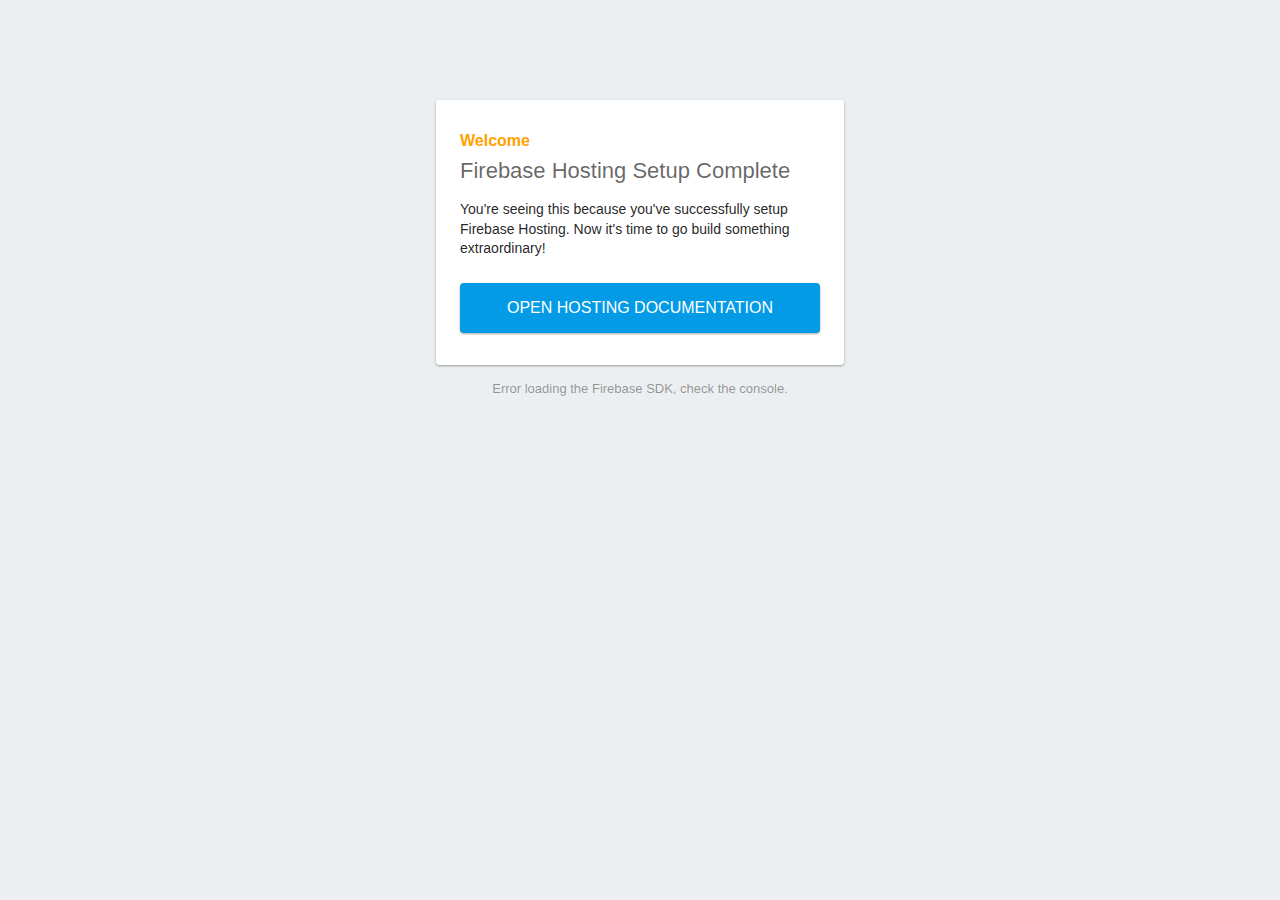
==== commit 622620ea: "update key" ====
--- a/index.html
+++ b/index.html
@@ -1,157 +1,89 @@
 <!DOCTYPE html>
-<html lang="en">
-<head>
-    <meta charset="UTF-8">
-    <meta name="description" content="">
-    <meta http-equiv="X-UA-Compatible" content="IE=edge">
-    <meta name="viewport" content="width=device-width, initial-scale=1, shrink-to-fit=no">
-    <title>One Music - YouTube Player</title>
-    <link rel="icon" href="img/core-img/favicon.ico">
-    <link rel="stylesheet" href="style2.css">
-    <style>
-        body {
-            background-image: url(img/bg-img/bg-4.jpg);
-            background-position: center;
-            background-size: cover;
-            background-attachment: fixed;
+<html>
+  <head>
+    <meta charset="utf-8">
+    <meta name="viewport" content="width=device-width, initial-scale=1">
+    <title>Welcome to Firebase Hosting</title>
+
+    <!-- update the version number as needed -->
+    <script defer src="/__/firebase/11.0.2/firebase-app-compat.js"></script>
+    <!-- include only the Firebase features as you need -->
+    <script defer src="/__/firebase/11.0.2/firebase-auth-compat.js"></script>
+    <script defer src="/__/firebase/11.0.2/firebase-database-compat.js"></script>
+    <script defer src="/__/firebase/11.0.2/firebase-firestore-compat.js"></script>
+    <script defer src="/__/firebase/11.0.2/firebase-functions-compat.js"></script>
+    <script defer src="/__/firebase/11.0.2/firebase-messaging-compat.js"></script>
+    <script defer src="/__/firebase/11.0.2/firebase-storage-compat.js"></script>
+    <script defer src="/__/firebase/11.0.2/firebase-analytics-compat.js"></script>
+    <script defer src="/__/firebase/11.0.2/firebase-remote-config-compat.js"></script>
+    <script defer src="/__/firebase/11.0.2/firebase-performance-compat.js"></script>
+    <!-- 
+      initialize the SDK after all desired features are loaded, set useEmulator to false
+      to avoid connecting the SDK to running emulators.
+    -->
+    <script defer src="/__/firebase/init.js?useEmulator=true"></script>
+
+    <style media="screen">
+      body { background: #ECEFF1; color: rgba(0,0,0,0.87); font-family: Roboto, Helvetica, Arial, sans-serif; margin: 0; padding: 0; }
+      #message { background: white; max-width: 360px; margin: 100px auto 16px; padding: 32px 24px; border-radius: 3px; }
+      #message h2 { color: #ffa100; font-weight: bold; font-size: 16px; margin: 0 0 8px; }
+      #message h1 { font-size: 22px; font-weight: 300; color: rgba(0,0,0,0.6); margin: 0 0 16px;}
+      #message p { line-height: 140%; margin: 16px 0 24px; font-size: 14px; }
+      #message a { display: block; text-align: center; background: #039be5; text-transform: uppercase; text-decoration: none; color: white; padding: 16px; border-radius: 4px; }
+      #message, #message a { box-shadow: 0 1px 3px rgba(0,0,0,0.12), 0 1px 2px rgba(0,0,0,0.24); }
+      #load { color: rgba(0,0,0,0.4); text-align: center; font-size: 13px; }
+      @media (max-width: 600px) {
+        body, #message { margin-top: 0; background: white; box-shadow: none; }
+        body { border-top: 16px solid #ffa100; }
+      }
+    </style>
+  </head>
+  <body>
+    <div id="message">
+      <h2>Welcome</h2>
+      <h1>Firebase Hosting Setup Complete</h1>
+      <p>You're seeing this because you've successfully setup Firebase Hosting. Now it's time to go build something extraordinary!</p>
+      <a target="_blank" href="https://firebase.google.com/docs/hosting/">Open Hosting Documentation</a>
+    </div>
+    <p id="load">Firebase SDK Loading&hellip;</p>
+
+    <script>
+      document.addEventListener('DOMContentLoaded', function() {
+        const loadEl = document.querySelector('#load');
+        // // 🔥🔥🔥🔥🔥🔥🔥🔥🔥🔥🔥🔥🔥🔥🔥🔥🔥🔥🔥🔥🔥🔥🔥🔥🔥🔥🔥🔥🔥🔥🔥
+        // // The Firebase SDK is initialized and available here!
+        //
+        // firebase.auth().onAuthStateChanged(user => { });
+        // firebase.database().ref('/path/to/ref').on('value', snapshot => { });
+        // firebase.firestore().doc('/foo/bar').get().then(() => { });
+        // firebase.functions().httpsCallable('yourFunction')().then(() => { });
+        // firebase.messaging().requestPermission().then(() => { });
+        // firebase.storage().ref('/path/to/ref').getDownloadURL().then(() => { });
+        // firebase.analytics(); // call to activate
+        // firebase.analytics().logEvent('tutorial_completed');
+        // firebase.performance(); // call to activate
+        //
+        // // 🔥🔥🔥🔥🔥🔥🔥🔥🔥🔥🔥🔥🔥🔥🔥🔥🔥🔥🔥🔥🔥🔥🔥🔥🔥🔥🔥🔥🔥🔥🔥
+
+        try {
+          let app = firebase.app();
+          let features = [
+            'auth', 
+            'database', 
+            'firestore',
+            'functions',
+            'messaging', 
+            'storage', 
+            'analytics', 
+            'remoteConfig',
+            'performance',
+          ].filter(feature => typeof app[feature] === 'function');
+          loadEl.textContent = `Firebase SDK loaded with ${features.join(', ')}`;
+        } catch (e) {
+          console.error(e);
+          loadEl.textContent = 'Error loading the Firebase SDK, check the console.';
         }
-        .youtube-container {
-            background: rgba(0, 0, 0, 0.8);
-            padding: 50px 0;
-        }
-        #resultsScrollContainer {
-            max-height: 400px;
-            overflow-y: auto;
-            margin: 20px 0;
-        }
-        #videoPlayer {
-            width: 100%;
-            height: 500px;
-        }
-        .search-container {
-            text-align: center;
-            margin: 20px 0;
-        }
-        #searchInput {
-            padding: 10px;
-            width: 300px;
-            margin-right: 10px;
-        }
-        .dark-mode {
-            background: #232323;
-            color: #fff;
-        }
-    </style>
-</head>
-<body>
-    <!-- Preloader -->
-    <div class="preloader d-flex align-items-center justify-content-center">
-        <div class="lds-ellipsis">
-            <div></div>
-            <div></div>
-            <div></div>
-            <div></div>
-        </div>
-    </div>
-
-    <!-- Header Area Start -->
-    <header class="header-area">
-        <!-- Navbar Area -->
-        <div class="oneMusic-main-menu">
-            <div class="classy-nav-container breakpoint-off">
-                <div class="container">
-                    <!-- Menu -->
-                    <nav class="classy-navbar justify-content-between" id="oneMusicNav">
-                        <!-- Nav brand -->
-                       
-
-                        <!-- Navbar Toggler -->
-                        <div class="classy-navbar-toggler">
-                            <span class="navbarToggler"><span></span><span></span><span></span></span>
-                        </div>
-
-                        <!-- Menu -->
-                        <div class="classy-menu">
-                            <!-- Close Button -->
-                            <div class="classycloseIcon">
-                                <div class="cross-wrap"><span class="top"></span><span class="bottom"></span></div>
-                            </div>
-
-                            <!-- Nav Start -->
-                            <div class="classynav">
-                                <ul>
-                                </ul>
-                            </div>
-                            <!-- Nav End -->
-                        </div>
-                    </nav>
-                </div>
-            </div>
-        </div>
-    </header>
-    <!-- Header Area End -->
-
-    <!-- YouTube Section -->
-    <section class="youtube-container">
-        <div class="container">
-            <div class="row">
-                <div class="col-12">
-                    <div class="section-heading white text-center">
-                        <h2>YouTube Video Player</h2>
-                        <button id="darkModeToggle" class="btn oneMusic-btn mt-30" onclick="toggleDarkMode()">
-                            Light Mode
-                        </button>
-                    </div>
-                    <div class="search-container">
-                        <input type="text" id="searchInput" placeholder="Search for videos">
-                        <button onclick="searchVideos()" class="btn oneMusic-btn">Search</button>
-                    </div>
-                    <div id="resultsScrollContainer">
-                        <div id="resultsContainer"></div>
-                    </div>
-                    <div id="playerContainer">
-                        <iframe id="videoPlayer" frameborder="0" 
-                                allow="autoplay; encrypted-media" allowfullscreen></iframe>
-                    </div>
-                </div>
-            </div>
-        </div>
-    </section>
-
-    <!-- Footer Area Start -->
-    <footer class="footer-area">
-        <div class="container">
-            <div class="row d-flex flex-wrap align-items-center">
-                <div class="col-12 col-md-6">
-                    <a href="#"><img src="img/core-img/logo.png" alt=""></a>
-                    <p class="copywrite-text">
-                        Copyright &copy;<script>document.write(new Date().getFullYear());</script> All rights reserved | This template is made with <i class="fa fa-heart-o" aria-hidden="true"></i> by <a href="https://colorlib.com" target="_blank">Colorlib</a>
-                    </p>
-                </div>
-
-                <div class="col-12 col-md-6">
-                    <div class="footer-nav">
-                        <ul>
-                            <li><a href="#">Home</a></li>
-                            <li><a href="#">Albums</a></li>
-                            <li><a href="#">Events</a></li>
-                            <li><a href="#">News</a></li>
-                            <li><a href="#">Contact</a></li>
-                        </ul>
-                    </div>
-                </div>
-            </div>
-        </div>
-    </footer>
-    <!-- Footer Area End -->
-
-    <!-- All Javascript Script -->
-    <script src="js/jquery/jquery-2.2.4.min.js"></script>
-    <script src="js/bootstrap/popper.min.js"></script>
-    <script src="js/bootstrap/bootstrap.min.js"></script>
-    <script src="js/plugins/plugins.js"></script>
-    <script src="js/active.js"></script>
-    <script src="config.js"></script>
-    <script src="script.js"></script>
-</body>
+      });
+    </script>
+  </body>
 </html>
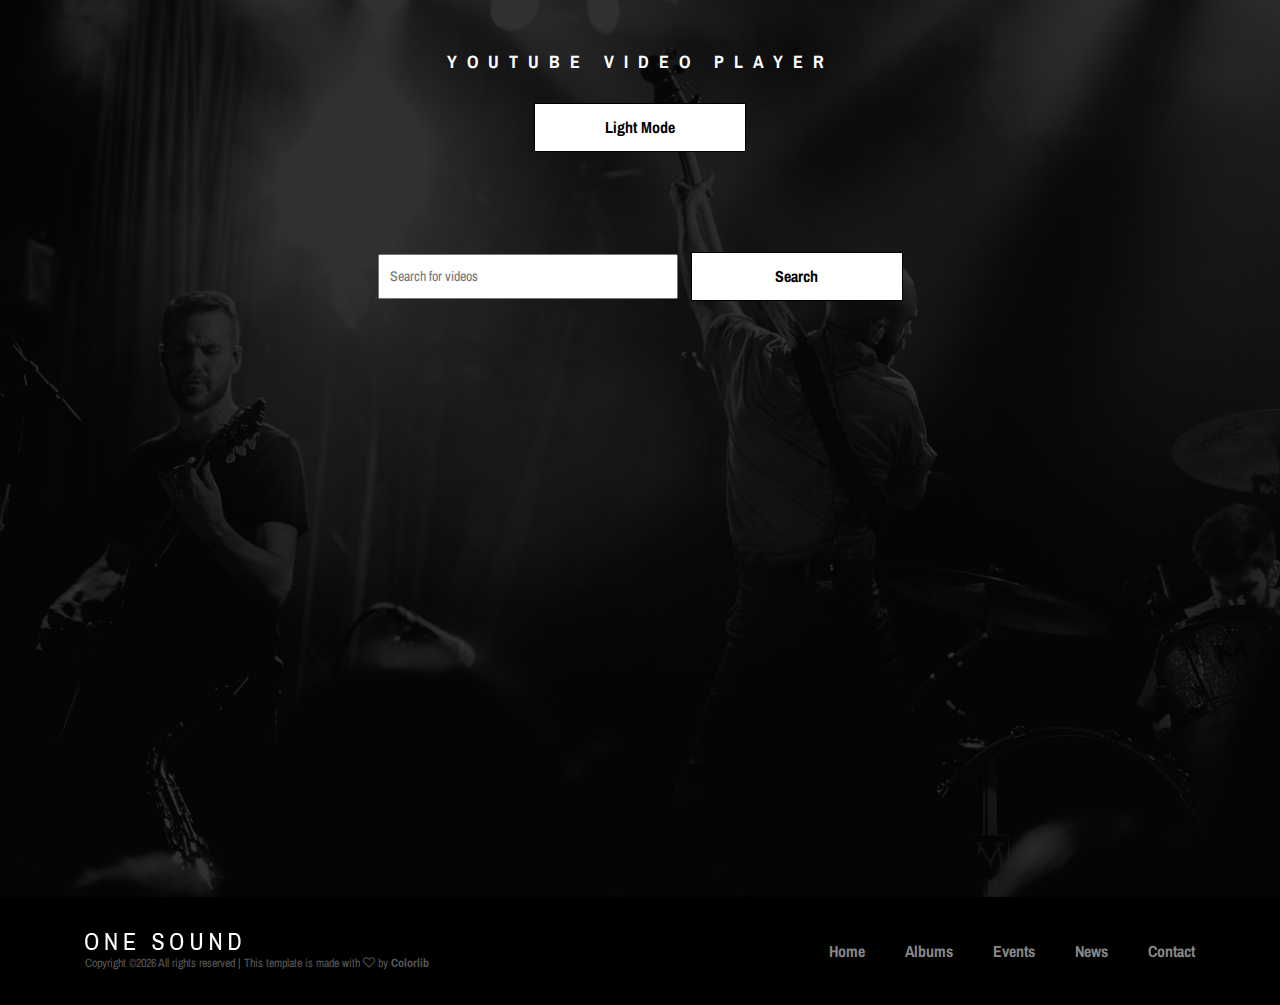
==== commit 5a737229: "update index" ====
--- a/index.html
+++ b/index.html
@@ -1,89 +1,157 @@
 <!DOCTYPE html>
-<html>
-  <head>
-    <meta charset="utf-8">
-    <meta name="viewport" content="width=device-width, initial-scale=1">
-    <title>Welcome to Firebase Hosting</title>
+<html lang="en">
+<head>
+    <meta charset="UTF-8">
+    <meta name="description" content="">
+    <meta http-equiv="X-UA-Compatible" content="IE=edge">
+    <meta name="viewport" content="width=device-width, initial-scale=1, shrink-to-fit=no">
+    <title>One Music - YouTube Player</title>
+    <link rel="icon" href="img/core-img/favicon.ico">
+    <link rel="stylesheet" href="style2.css">
+    <style>
+        body {
+            background-image: url(img/bg-img/bg-4.jpg);
+            background-position: center;
+            background-size: cover;
+            background-attachment: fixed;
+        }
+        .youtube-container {
+            background: rgba(0, 0, 0, 0.8);
+            padding: 50px 0;
+        }
+        #resultsScrollContainer {
+            max-height: 400px;
+            overflow-y: auto;
+            margin: 20px 0;
+        }
+        #videoPlayer {
+            width: 100%;
+            height: 500px;
+        }
+        .search-container {
+            text-align: center;
+            margin: 20px 0;
+        }
+        #searchInput {
+            padding: 10px;
+            width: 300px;
+            margin-right: 10px;
+        }
+        .dark-mode {
+            background: #232323;
+            color: #fff;
+        }
+    </style>
+</head>
+<body>
+    <!-- Preloader -->
+    <div class="preloader d-flex align-items-center justify-content-center">
+        <div class="lds-ellipsis">
+            <div></div>
+            <div></div>
+            <div></div>
+            <div></div>
+        </div>
+    </div>
 
-    <!-- update the version number as needed -->
-    <script defer src="/__/firebase/11.0.2/firebase-app-compat.js"></script>
-    <!-- include only the Firebase features as you need -->
-    <script defer src="/__/firebase/11.0.2/firebase-auth-compat.js"></script>
-    <script defer src="/__/firebase/11.0.2/firebase-database-compat.js"></script>
-    <script defer src="/__/firebase/11.0.2/firebase-firestore-compat.js"></script>
-    <script defer src="/__/firebase/11.0.2/firebase-functions-compat.js"></script>
-    <script defer src="/__/firebase/11.0.2/firebase-messaging-compat.js"></script>
-    <script defer src="/__/firebase/11.0.2/firebase-storage-compat.js"></script>
-    <script defer src="/__/firebase/11.0.2/firebase-analytics-compat.js"></script>
-    <script defer src="/__/firebase/11.0.2/firebase-remote-config-compat.js"></script>
-    <script defer src="/__/firebase/11.0.2/firebase-performance-compat.js"></script>
-    <!-- 
-      initialize the SDK after all desired features are loaded, set useEmulator to false
-      to avoid connecting the SDK to running emulators.
-    -->
-    <script defer src="/__/firebase/init.js?useEmulator=true"></script>
+    <!-- Header Area Start -->
+    <header class="header-area">
+        <!-- Navbar Area -->
+        <div class="oneMusic-main-menu">
+            <div class="classy-nav-container breakpoint-off">
+                <div class="container">
+                    <!-- Menu -->
+                    <nav class="classy-navbar justify-content-between" id="oneMusicNav">
+                        <!-- Nav brand -->
+                       
 
-    <style media="screen">
-      body { background: #ECEFF1; color: rgba(0,0,0,0.87); font-family: Roboto, Helvetica, Arial, sans-serif; margin: 0; padding: 0; }
-      #message { background: white; max-width: 360px; margin: 100px auto 16px; padding: 32px 24px; border-radius: 3px; }
-      #message h2 { color: #ffa100; font-weight: bold; font-size: 16px; margin: 0 0 8px; }
-      #message h1 { font-size: 22px; font-weight: 300; color: rgba(0,0,0,0.6); margin: 0 0 16px;}
-      #message p { line-height: 140%; margin: 16px 0 24px; font-size: 14px; }
-      #message a { display: block; text-align: center; background: #039be5; text-transform: uppercase; text-decoration: none; color: white; padding: 16px; border-radius: 4px; }
-      #message, #message a { box-shadow: 0 1px 3px rgba(0,0,0,0.12), 0 1px 2px rgba(0,0,0,0.24); }
-      #load { color: rgba(0,0,0,0.4); text-align: center; font-size: 13px; }
-      @media (max-width: 600px) {
-        body, #message { margin-top: 0; background: white; box-shadow: none; }
-        body { border-top: 16px solid #ffa100; }
-      }
-    </style>
-  </head>
-  <body>
-    <div id="message">
-      <h2>Welcome</h2>
-      <h1>Firebase Hosting Setup Complete</h1>
-      <p>You're seeing this because you've successfully setup Firebase Hosting. Now it's time to go build something extraordinary!</p>
-      <a target="_blank" href="https://firebase.google.com/docs/hosting/">Open Hosting Documentation</a>
-    </div>
-    <p id="load">Firebase SDK Loading&hellip;</p>
+                        <!-- Navbar Toggler -->
+                        <div class="classy-navbar-toggler">
+                            <span class="navbarToggler"><span></span><span></span><span></span></span>
+                        </div>
 
-    <script>
-      document.addEventListener('DOMContentLoaded', function() {
-        const loadEl = document.querySelector('#load');
-        // // 🔥🔥🔥🔥🔥🔥🔥🔥🔥🔥🔥🔥🔥🔥🔥🔥🔥🔥🔥🔥🔥🔥🔥🔥🔥🔥🔥🔥🔥🔥🔥
-        // // The Firebase SDK is initialized and available here!
-        //
-        // firebase.auth().onAuthStateChanged(user => { });
-        // firebase.database().ref('/path/to/ref').on('value', snapshot => { });
-        // firebase.firestore().doc('/foo/bar').get().then(() => { });
-        // firebase.functions().httpsCallable('yourFunction')().then(() => { });
-        // firebase.messaging().requestPermission().then(() => { });
-        // firebase.storage().ref('/path/to/ref').getDownloadURL().then(() => { });
-        // firebase.analytics(); // call to activate
-        // firebase.analytics().logEvent('tutorial_completed');
-        // firebase.performance(); // call to activate
-        //
-        // // 🔥🔥🔥🔥🔥🔥🔥🔥🔥🔥🔥🔥🔥🔥🔥🔥🔥🔥🔥🔥🔥🔥🔥🔥🔥🔥🔥🔥🔥🔥🔥
+                        <!-- Menu -->
+                        <div class="classy-menu">
+                            <!-- Close Button -->
+                            <div class="classycloseIcon">
+                                <div class="cross-wrap"><span class="top"></span><span class="bottom"></span></div>
+                            </div>
 
-        try {
-          let app = firebase.app();
-          let features = [
-            'auth', 
-            'database', 
-            'firestore',
-            'functions',
-            'messaging', 
-            'storage', 
-            'analytics', 
-            'remoteConfig',
-            'performance',
-          ].filter(feature => typeof app[feature] === 'function');
-          loadEl.textContent = `Firebase SDK loaded with ${features.join(', ')}`;
-        } catch (e) {
-          console.error(e);
-          loadEl.textContent = 'Error loading the Firebase SDK, check the console.';
-        }
-      });
-    </script>
-  </body>
+                            <!-- Nav Start -->
+                            <div class="classynav">
+                                <ul>
+                                </ul>
+                            </div>
+                            <!-- Nav End -->
+                        </div>
+                    </nav>
+                </div>
+            </div>
+        </div>
+    </header>
+    <!-- Header Area End -->
+
+    <!-- YouTube Section -->
+    <section class="youtube-container">
+        <div class="container">
+            <div class="row">
+                <div class="col-12">
+                    <div class="section-heading white text-center">
+                        <h2>YouTube Video Player</h2>
+                        <button id="darkModeToggle" class="btn oneMusic-btn mt-30" onclick="toggleDarkMode()">
+                            Light Mode
+                        </button>
+                    </div>
+                    <div class="search-container">
+                        <input type="text" id="searchInput" placeholder="Search for videos">
+                        <button onclick="searchVideos()" class="btn oneMusic-btn">Search</button>
+                    </div>
+                    <div id="resultsScrollContainer">
+                        <div id="resultsContainer"></div>
+                    </div>
+                    <div id="playerContainer">
+                        <iframe id="videoPlayer" frameborder="0" 
+                                allow="autoplay; encrypted-media" allowfullscreen></iframe>
+                    </div>
+                </div>
+            </div>
+        </div>
+    </section>
+
+    <!-- Footer Area Start -->
+    <footer class="footer-area">
+        <div class="container">
+            <div class="row d-flex flex-wrap align-items-center">
+                <div class="col-12 col-md-6">
+                    <a href="#"><img src="img/core-img/logo.png" alt=""></a>
+                    <p class="copywrite-text">
+                        Copyright &copy;<script>document.write(new Date().getFullYear());</script> All rights reserved | This template is made with <i class="fa fa-heart-o" aria-hidden="true"></i> by <a href="https://colorlib.com" target="_blank">Colorlib</a>
+                    </p>
+                </div>
+
+                <div class="col-12 col-md-6">
+                    <div class="footer-nav">
+                        <ul>
+                            <li><a href="#">Home</a></li>
+                            <li><a href="#">Albums</a></li>
+                            <li><a href="#">Events</a></li>
+                            <li><a href="#">News</a></li>
+                            <li><a href="#">Contact</a></li>
+                        </ul>
+                    </div>
+                </div>
+            </div>
+        </div>
+    </footer>
+    <!-- Footer Area End -->
+
+    <!-- All Javascript Script -->
+    <script src="js/jquery/jquery-2.2.4.min.js"></script>
+    <script src="js/bootstrap/popper.min.js"></script>
+    <script src="js/bootstrap/bootstrap.min.js"></script>
+    <script src="js/plugins/plugins.js"></script>
+    <script src="js/active.js"></script>
+    <script src="config.js"></script>
+    <script src="script.js"></script>
+</body>
 </html>
--- a/style2.css
+++ b/style2.css
@@ -0,0 +1,1678 @@
+/* [Master Stylesheet - v1.0] */
+/* :: 1.0 Import Fonts */
+@import url("https://fonts.googleapis.com/css?family=Archivo+Narrow:400,400i,500,500i,600,600i,700,700i");
+/* :: 2.0 Import All CSS */
+@import url(css/bootstrap.min.css);
+@import url(css/classy-nav.css);
+@import url(css/owl.carousel.min.css);
+@import url(css/animate.css);
+@import url(css/magnific-popup.css);
+@import url(css/font-awesome.min.css);
+@import url(css/audioplayer.css);
+@import url(css/one-music-icon.css);
+/* :: 3.0 Base CSS */
+* {
+  margin: 0;
+  padding: 0; }
+
+body {
+  font-family: "Archivo Narrow", sans-serif;
+  font-size: 14px; }
+
+h1,
+h2,
+h3,
+h4,
+h5,
+h6 {
+  font-family: "Archivo Narrow", sans-serif;
+  color: #000000;
+  line-height: 1.3;
+  font-weight: 700; }
+
+p {
+  font-family: "Archivo Narrow", sans-serif;
+  color: #5f5f5f;
+  font-size: 15px;
+  line-height: 2;
+  font-weight: 400; }
+
+a,
+a:hover,
+a:focus {
+  -webkit-transition-duration: 500ms;
+  transition-duration: 500ms;
+  text-decoration: none;
+  outline: 0 solid transparent;
+  color: #000000;
+  font-weight: 700;
+  font-size: 16px;
+  font-family: "Archivo Narrow", sans-serif; }
+
+ul,
+ol {
+  margin: 0; }
+  ul li,
+  ol li {
+    list-style: none; }
+
+img {
+  height: auto;
+  max-width: 100%; }
+
+/* :: 3.1.0 Spacing */
+.mt-15 {
+  margin-top: 15px !important; }
+
+.mt-30 {
+  margin-top: 30px !important; }
+
+.mt-50 {
+  margin-top: 50px !important; }
+
+.mt-70 {
+  margin-top: 70px !important; }
+
+.mt-100 {
+  margin-top: 100px !important; }
+
+.mb-15 {
+  margin-bottom: 15px !important; }
+
+.mb-30 {
+  margin-bottom: 30px !important; }
+
+.mb-50 {
+  margin-bottom: 50px !important; }
+
+.mb-70 {
+  margin-bottom: 70px !important; }
+
+.mb-100 {
+  margin-bottom: 100px !important; }
+
+.ml-15 {
+  margin-left: 15px !important; }
+
+.ml-30 {
+  margin-left: 30px !important; }
+
+.ml-50 {
+  margin-left: 50px !important; }
+
+.mr-15 {
+  margin-right: 15px !important; }
+
+.mr-30 {
+  margin-right: 30px !important; }
+
+.mr-50 {
+  margin-right: 50px !important; }
+
+/* :: 3.2.0 Height */
+.height-400 {
+  height: 400px !important; }
+
+.height-500 {
+  height: 500px !important; }
+
+.height-600 {
+  height: 600px !important; }
+
+.height-700 {
+  height: 700px !important; }
+
+.height-800 {
+  height: 800px !important; }
+
+/* :: 3.3.0 Section Padding */
+.section-padding-100 {
+  padding-top: 100px;
+  padding-bottom: 100px; }
+
+.section-padding-100-0 {
+  padding-top: 100px;
+  padding-bottom: 0; }
+
+.section-padding-0-100 {
+  padding-top: 0;
+  padding-bottom: 100px; }
+
+.section-padding-100-70 {
+  padding-top: 100px;
+  padding-bottom: 70px; }
+
+/* :: 3.4.0 Section Heading */
+.section-heading {
+  position: relative;
+  z-index: 1;
+  margin-bottom: 100px;
+  text-align: center; }
+  .section-heading p {
+    color: #5f5f5f;
+    font-size: 14px;
+    margin-bottom: 5px; }
+  .section-heading h2 {
+    font-size: 18px;
+    text-transform: uppercase;
+    letter-spacing: 10px;
+    margin-bottom: 0; }
+    @media only screen and (max-width: 767px) {
+      .section-heading h2 {
+        letter-spacing: 5px; } }
+  .section-heading.white h2 {
+    color: #fff; }
+  .section-heading.style-2 p {
+    font-size: 16px; }
+  .section-heading.style-2 h2 {
+    font-size: 30px; }
+    @media only screen and (max-width: 767px) {
+      .section-heading.style-2 h2 {
+        font-size: 24px; } }
+
+/* :: 3.5.0 Preloader */
+.preloader {
+  background-color: #ffffff;
+  width: 100%;
+  height: 100%;
+  position: fixed;
+  top: 0;
+  left: 0;
+  right: 0;
+  z-index: 99999; }
+  .preloader .lds-ellipsis {
+    display: inline-block;
+    position: relative;
+    width: 64px;
+    height: 64px; }
+    .preloader .lds-ellipsis div {
+      position: absolute;
+      top: 27px;
+      width: 11px;
+      height: 11px;
+      border-radius: 50%;
+      background: #000000;
+      animation-timing-function: cubic-bezier(0, 1, 1, 0); }
+      .preloader .lds-ellipsis div:nth-child(1) {
+        left: 6px;
+        -webkit-animation: lds-ellipsis1 0.6s infinite;
+        animation: lds-ellipsis1 0.6s infinite; }
+      .preloader .lds-ellipsis div:nth-child(2) {
+        left: 6px;
+        -webkit-animation: lds-ellipsis2 0.6s infinite;
+        animation: lds-ellipsis2 0.6s infinite; }
+      .preloader .lds-ellipsis div:nth-child(3) {
+        left: 26px;
+        -webkit-animation: lds-ellipsis2 0.6s infinite;
+        animation: lds-ellipsis2 0.6s infinite; }
+      .preloader .lds-ellipsis div:nth-child(4) {
+        left: 45px;
+        -webkit-animation: lds-ellipsis3 0.6s infinite;
+        animation: lds-ellipsis3 0.6s infinite; }
+
+@-webkit-keyframes lds-ellipsis1 {
+  0% {
+    -webkit-transform: scale(0);
+    transform: scale(0); }
+  100% {
+    -webkit-transform: scale(1);
+    transform: scale(1); } }
+@keyframes lds-ellipsis1 {
+  0% {
+    -webkit-transform: scale(0);
+    transform: scale(0); }
+  100% {
+    -webkit-transform: scale(1);
+    transform: scale(1); } }
+@-webkit-keyframes lds-ellipsis3 {
+  0% {
+    -webkit-transform: scale(1);
+    transform: scale(1); }
+  100% {
+    -webkit-transform: scale(0);
+    transform: scale(0); } }
+@keyframes lds-ellipsis3 {
+  0% {
+    -webkit-transform: scale(1);
+    transform: scale(1); }
+  100% {
+    -webkit-transform: scale(0);
+    transform: scale(0); } }
+@-webkit-keyframes lds-ellipsis2 {
+  0% {
+    -webkit-transform: translate(0, 0);
+    transform: translate(0, 0); }
+  100% {
+    -webkit-transform: translate(19px, 0);
+    transform: translate(19px, 0); } }
+@keyframes lds-ellipsis2 {
+  0% {
+    -webkit-transform: translate(0, 0);
+    transform: translate(0, 0); }
+  100% {
+    -webkit-transform: translate(19px, 0);
+    transform: translate(19px, 0); } }
+/* :: 3.6.0 Miscellaneous */
+.bg-img {
+  background-position: center center;
+  background-size: cover;
+  background-repeat: no-repeat; }
+
+.bg-white {
+  background-color: #ffffff !important; }
+
+.bg-dark {
+  background-color: #000000 !important; }
+
+.bg-transparent {
+  background-color: transparent !important; }
+
+.bg-gray {
+  background-color: #f5f9fa; }
+
+.font-bold {
+  font-weight: 700; }
+
+.font-light {
+  font-weight: 300; }
+
+.bg-overlay {
+  position: relative;
+  z-index: 2;
+  background-position: center center;
+  background-size: cover; }
+  .bg-overlay::after {
+    background-color: rgba(0, 0, 0, 0.65);
+    position: absolute;
+    z-index: -1;
+    top: 0;
+    left: 0;
+    width: 100%;
+    height: 100%;
+    content: ""; }
+
+.bg-fixed {
+  background-attachment: fixed !important; }
+
+/* :: 3.7.0 ScrollUp */
+#scrollUp {
+  background-color: #000000;
+  border-radius: 0;
+  bottom: 50px;
+  box-shadow: 0 2px 6px 0 rgba(0, 0, 0, 0.3);
+  color: #ffffff;
+  font-size: 24px;
+  height: 40px;
+  line-height: 40px;
+  right: 50px;
+  text-align: center;
+  width: 40px;
+  -webkit-transition-duration: 500ms;
+  transition-duration: 500ms;
+  box-shadow: 0 1px 5px 2px rgba(0, 0, 0, 0.15); }
+  @media only screen and (max-width: 767px) {
+    #scrollUp {
+      right: 30px;
+      bottom: 30px; } }
+  #scrollUp:hover {
+    background-color: #fff;
+    color: #232323; }
+
+/* :: 3.8.0 oneMusic Button */
+.oneMusic-btn {
+  background-color: #fff;
+  -webkit-transition-duration: 500ms;
+  transition-duration: 500ms;
+  position: relative;
+  z-index: 1;
+  display: inline-block;
+  min-width: 212px;
+  height: 49px;
+  color: #000;
+  border: 1px solid #000;
+  border-radius: 0;
+  padding: 0 30px;
+  font-size: 16px;
+  line-height: 47px;
+  font-weight: 700;
+  text-transform: capitalize; }
+  .oneMusic-btn i {
+    margin-left: 5px; }
+  .oneMusic-btn:hover, .oneMusic-btn:focus {
+    font-size: 16px;
+    font-weight: 700;
+    background-color: #000000;
+    color: #fff; }
+  .oneMusic-btn.btn-2 {
+    background-color: #000000;
+    color: #fff; }
+    .oneMusic-btn.btn-2:hover, .oneMusic-btn.btn-2:focus {
+      background-color: #fff;
+      color: #232323; }
+
+/* :: 4.0 Header Area CSS */
+.header-area {
+  position: absolute;
+  z-index: 1000;
+  width: 100%;
+  top: 20px;
+  left: 0;
+  z-index: 1000; }
+  .header-area .oneMusic-main-menu {
+    position: relative;
+    width: 100%;
+    height: 85px;
+    background-color: transparent; }
+    @media only screen and (max-width: 767px) {
+      .header-area .oneMusic-main-menu {
+        height: 70px; } }
+    .header-area .oneMusic-main-menu .classy-nav-container {
+      background-color: transparent; }
+    .header-area .oneMusic-main-menu .classy-navbar {
+      background-color: transparent;
+      height: 85px;
+      padding: 0; }
+      @media only screen and (max-width: 767px) {
+        .header-area .oneMusic-main-menu .classy-navbar {
+          height: 70px; } }
+      .header-area .oneMusic-main-menu .classy-navbar .classynav ul li a {
+        font-weight: 700;
+        text-transform: capitalize;
+        color: #ffffff;
+        font-size: 16px; }
+        .header-area .oneMusic-main-menu .classy-navbar .classynav ul li a:hover, .header-area .oneMusic-main-menu .classy-navbar .classynav ul li a:focus {
+          color: rgba(255, 255, 255, 0.7); }
+        @media only screen and (min-width: 768px) and (max-width: 991px) {
+          .header-area .oneMusic-main-menu .classy-navbar .classynav ul li a {
+            background-color: #000000;
+            border-bottom-color: rgba(255, 255, 255, 0.1); } }
+        @media only screen and (max-width: 767px) {
+          .header-area .oneMusic-main-menu .classy-navbar .classynav ul li a {
+            background-color: #000000;
+            border-bottom-color: rgba(255, 255, 255, 0.1); } }
+      .header-area .oneMusic-main-menu .classy-navbar .classynav ul li.megamenu-item > a::after,
+      .header-area .oneMusic-main-menu .classy-navbar .classynav ul li.has-down > a::after {
+        color: #ffffff; }
+      .header-area .oneMusic-main-menu .classy-navbar .classynav ul li.megamenu-item ul li > a::after,
+      .header-area .oneMusic-main-menu .classy-navbar .classynav ul li.has-down ul li > a::after {
+        color: #232323; }
+        @media only screen and (max-width: 767px) {
+          .header-area .oneMusic-main-menu .classy-navbar .classynav ul li.megamenu-item ul li > a::after,
+          .header-area .oneMusic-main-menu .classy-navbar .classynav ul li.has-down ul li > a::after {
+            color: #ffffff; } }
+      .header-area .oneMusic-main-menu .classy-navbar .classynav ul li ul li a {
+        color: #232323; }
+        .header-area .oneMusic-main-menu .classy-navbar .classynav ul li ul li a:hover, .header-area .oneMusic-main-menu .classy-navbar .classynav ul li ul li a:focus {
+          color: #888888; }
+        @media only screen and (min-width: 992px) and (max-width: 1199px) {
+          .header-area .oneMusic-main-menu .classy-navbar .classynav ul li ul li a {
+            padding: 0 15px; } }
+        @media only screen and (min-width: 768px) and (max-width: 991px) {
+          .header-area .oneMusic-main-menu .classy-navbar .classynav ul li ul li a {
+            color: #ffffff;
+            padding: 0 30px;
+            border-bottom-color: rgba(255, 255, 255, 0.1); } }
+        @media only screen and (max-width: 767px) {
+          .header-area .oneMusic-main-menu .classy-navbar .classynav ul li ul li a {
+            color: #ffffff;
+            padding: 0 30px;
+            border-bottom-color: rgba(255, 255, 255, 0.1) !important; } }
+      .header-area .oneMusic-main-menu .classy-navbar .classynav ul li .dropdown li .dropdown li .dropdown li a {
+        border-bottom: 1px solid rgba(242, 244, 248, 0.7); }
+        @media only screen and (min-width: 768px) and (max-width: 991px) {
+          .header-area .oneMusic-main-menu .classy-navbar .classynav ul li .dropdown li .dropdown li .dropdown li a {
+            border-bottom-color: rgba(255, 255, 255, 0.1) !important; } }
+        @media only screen and (max-width: 767px) {
+          .header-area .oneMusic-main-menu .classy-navbar .classynav ul li .dropdown li .dropdown li .dropdown li a {
+            border-bottom-color: rgba(255, 255, 255, 0.1) !important; } }
+    .header-area .oneMusic-main-menu .login-register-cart-button {
+      position: relative;
+      z-index: 1;
+      margin-left: 100px; }
+      @media only screen and (min-width: 768px) and (max-width: 991px) {
+        .header-area .oneMusic-main-menu .login-register-cart-button {
+          margin-left: 12px;
+          margin-top: 15px; } }
+      @media only screen and (max-width: 767px) {
+        .header-area .oneMusic-main-menu .login-register-cart-button {
+          margin-left: 12px;
+          margin-top: 15px; } }
+      .header-area .oneMusic-main-menu .login-register-cart-button .login-register-btn {
+        position: relative;
+        z-index: 10; }
+        .header-area .oneMusic-main-menu .login-register-cart-button .login-register-btn a {
+          -webkit-transition-duration: 500ms;
+          transition-duration: 500ms;
+          margin-bottom: 0;
+          color: #fff;
+          font-weight: 700;
+          font-size: 16px;
+          cursor: pointer;
+          line-height: 1; }
+          .header-area .oneMusic-main-menu .login-register-cart-button .login-register-btn a:hover, .header-area .oneMusic-main-menu .login-register-cart-button .login-register-btn a:focus {
+            color: rgba(255, 255, 255, 0.7); }
+      .header-area .oneMusic-main-menu .login-register-cart-button .cart-btn {
+        position: relative;
+        z-index: 10; }
+        .header-area .oneMusic-main-menu .login-register-cart-button .cart-btn p {
+          -webkit-transition-duration: 500ms;
+          transition-duration: 500ms;
+          margin-bottom: 0;
+          color: #fff;
+          font-size: 18px;
+          cursor: pointer;
+          line-height: 1; }
+          .header-area .oneMusic-main-menu .login-register-cart-button .cart-btn p:hover, .header-area .oneMusic-main-menu .login-register-cart-button .cart-btn p:focus {
+            color: rgba(255, 255, 255, 0.7); }
+          .header-area .oneMusic-main-menu .login-register-cart-button .cart-btn p .quantity {
+            width: 15px;
+            height: 15px;
+            border: 1px solid #fff;
+            background-color: #232323;
+            color: #fff;
+            display: block;
+            position: absolute;
+            bottom: -5px;
+            left: -10px;
+            z-index: 10;
+            font-size: 9px;
+            font-weight: 400;
+            border-radius: 50%;
+            line-height: 13px;
+            text-align: center; }
+  .header-area .is-sticky .oneMusic-main-menu {
+    position: fixed;
+    width: 100%;
+    height: 85px;
+    top: 0;
+    left: 0;
+    z-index: 9999;
+    background-color: #000000;
+    box-shadow: 0 5px 50px 15px rgba(0, 0, 0, 0.2); }
+    @media only screen and (max-width: 767px) {
+      .header-area .is-sticky .oneMusic-main-menu {
+        height: 70px; } }
+
+.classy-navbar .nav-brand {
+  max-width: 130px; }
+
+@media only screen and (min-width: 768px) and (max-width: 991px) {
+  .breakpoint-on .classy-navbar .classy-menu {
+    background-color: #000000; } }
+@media only screen and (max-width: 767px) {
+  .breakpoint-on .classy-navbar .classy-menu {
+    background-color: #000000; } }
+
+@media only screen and (min-width: 768px) and (max-width: 991px) {
+  .classynav ul li .megamenu .single-mega.cn-col-4 {
+    padding: 0; } }
+@media only screen and (max-width: 767px) {
+  .classynav ul li .megamenu .single-mega.cn-col-4 {
+    padding: 0; } }
+
+.classycloseIcon .cross-wrap span {
+  background: #ffffff; }
+
+/* :: 5.0 Hero Slides Area */
+.hero-area,
+.hero-slides {
+  position: relative;
+  z-index: 1; }
+
+.single-hero-slide {
+  width: 100%;
+  height: 950px;
+  position: relative;
+  z-index: 1;
+  padding: 0 30px;
+  overflow: hidden; }
+  @media only screen and (min-width: 992px) and (max-width: 1199px) {
+    .single-hero-slide {
+      height: 700px; } }
+  @media only screen and (min-width: 768px) and (max-width: 991px) {
+    .single-hero-slide {
+      height: 650px; } }
+  @media only screen and (max-width: 767px) {
+    .single-hero-slide {
+      height: 500px; } }
+  .single-hero-slide::after {
+    position: absolute;
+    width: 100%;
+    height: 100%;
+    z-index: -5;
+    top: 0;
+    left: 0;
+    background-color: rgba(0, 0, 0, 0.35);
+    content: ''; }
+  .single-hero-slide .slide-img {
+    position: absolute;
+    width: 100%;
+    height: 100%;
+    z-index: -10;
+    left: 0;
+    right: 0;
+    top: 0;
+    bottom: 0; }
+  .single-hero-slide .hero-slides-content {
+    display: inline-block;
+    width: 100%; }
+    .single-hero-slide .hero-slides-content h6 {
+      font-size: 18px;
+      color: #fff;
+      letter-spacing: 20px;
+      text-transform: uppercase;
+      margin-bottom: 20px;
+      display: block; }
+      @media only screen and (max-width: 767px) {
+        .single-hero-slide .hero-slides-content h6 {
+          letter-spacing: 5px; } }
+    .single-hero-slide .hero-slides-content h2 {
+      position: relative;
+      z-index: 1;
+      font-size: 60px;
+      color: #ffffff;
+      margin-bottom: 0;
+      font-weight: 400;
+      display: block;
+      text-transform: capitalize;
+      letter-spacing: 30px;
+      overflow: hidden; }
+      .single-hero-slide .hero-slides-content h2 span {
+        position: absolute;
+        top: 0;
+        width: 100%;
+        height: 100%;
+        left: 0;
+        color: rgba(255, 255, 255, 0.15);
+        -webkit-animation: textsonar 6s linear infinite;
+        animation: textsonar 6s linear infinite; }
+      @media only screen and (min-width: 768px) and (max-width: 991px) {
+        .single-hero-slide .hero-slides-content h2 {
+          letter-spacing: 15px;
+          font-size: 42px; } }
+      @media only screen and (max-width: 767px) {
+        .single-hero-slide .hero-slides-content h2 {
+          letter-spacing: 5px;
+          font-size: 30px; } }
+    .single-hero-slide .hero-slides-content .btn {
+      border: 1px solid #fff;
+      background-color: transparent;
+      color: #fff; }
+      .single-hero-slide .hero-slides-content .btn:hover, .single-hero-slide .hero-slides-content .btn:focus {
+        background-color: #fff;
+        color: #000000; }
+
+@-webkit-keyframes textsonar {
+  0% {
+    -webkit-transform: scaleX(1);
+    transform: scaleX(1); }
+  50% {
+    -webkit-transform: scaleX(1.15);
+    transform: scaleX(1.15); }
+  100% {
+    -webkit-transform: scaleX(1);
+    transform: scaleX(1); } }
+@keyframes textsonar {
+  0% {
+    -webkit-transform: scaleX(1);
+    transform: scaleX(1); }
+  50% {
+    -webkit-transform: scaleX(1.15);
+    transform: scaleX(1.15); }
+  100% {
+    -webkit-transform: scaleX(1);
+    transform: scaleX(1); } }
+.single-hero-slide .slide-img {
+  -webkit-animation: slide 12s linear infinite;
+  animation: slide 12s linear infinite; }
+
+@-webkit-keyframes slide {
+  0% {
+    -webkit-transform: scale(1);
+    transform: scale(1); }
+  50% {
+    -webkit-transform: scale(1.2);
+    transform: scale(1.2); }
+  100% {
+    -webkit-transform: scale(1);
+    transform: scale(1); } }
+@keyframes slide {
+  0% {
+    -webkit-transform: scale(1);
+    transform: scale(1); }
+  50% {
+    -webkit-transform: scale(1.2);
+    transform: scale(1.2); }
+  100% {
+    -webkit-transform: scale(1);
+    transform: scale(1); } }
+/* :: 6.0 Buy Now Area CSS */
+.oneMusic-buy-now-area.has-fluid {
+  padding-left: 4%;
+  padding-right: 4%;
+  position: relative;
+  z-index: 1; }
+
+/* :: 7.0 Events Area CSS */
+.single-event-area {
+  position: relative;
+  z-index: 1;
+  -webkit-transition-duration: 500ms;
+  transition-duration: 500ms; }
+  .single-event-area img {
+    width: 100%; }
+  .single-event-area .event-text {
+    text-align: center;
+    position: relative;
+    z-index: 1;
+    padding: 30px 15px;
+    background-color: #000;
+    -webkit-transition-duration: 500ms;
+    transition-duration: 500ms; }
+    .single-event-area .event-text h4 {
+      color: #fff;
+      text-transform: uppercase;
+      -webkit-transition-duration: 500ms;
+      transition-duration: 500ms; }
+    .single-event-area .event-text .event-meta-data {
+      position: relative;
+      margin-bottom: 30px; }
+      .single-event-area .event-text .event-meta-data a {
+        -webkit-transition-duration: 500ms;
+        transition-duration: 500ms;
+        position: relative;
+        z-index: 1;
+        color: #fff;
+        font-size: 15px;
+        font-weight: 400;
+        display: inline-block;
+        padding-right: 29px; }
+        .single-event-area .event-text .event-meta-data a:first-child::after {
+          position: absolute;
+          content: '|';
+          top: 0;
+          right: 12px;
+          z-index: 1; }
+        .single-event-area .event-text .event-meta-data a:last-child {
+          padding-right: 0; }
+    .single-event-area .event-text .see-more-btn {
+      font-size: 11px;
+      color: #fff;
+      text-transform: uppercase;
+      letter-spacing: 10px;
+      border-bottom: 1px solid #fff;
+      padding-left: 0;
+      padding-right: 0;
+      border-radius: 0; }
+      .single-event-area .event-text .see-more-btn:hover, .single-event-area .event-text .see-more-btn:focus {
+        font-weight: 400; }
+  .single-event-area:hover, .single-event-area:focus {
+    box-shadow: 0 5px 80px 0 rgba(0, 0, 0, 0.2); }
+    .single-event-area:hover .event-text, .single-event-area:focus .event-text {
+      background-color: #f5f9fa; }
+      .single-event-area:hover .event-text h4,
+      .single-event-area:hover .event-text .event-meta-data a, .single-event-area:focus .event-text h4,
+      .single-event-area:focus .event-text .event-meta-data a {
+        color: #000000; }
+      .single-event-area:hover .event-text .see-more-btn, .single-event-area:focus .event-text .see-more-btn {
+        border-bottom-color: #000000;
+        color: #000000; }
+
+/* :: 8.0 Newsletter Area CSS */
+.newsletter-area {
+  position: relative;
+  z-index: 1;
+  border: 1px solid #000000;
+  padding: 45px; }
+  .newsletter-area .newsletter-form {
+    position: relative;
+    z-index: 1; }
+    .newsletter-area .newsletter-form input {
+      width: 100%;
+      height: 40px;
+      font-size: 14px;
+      color: #b3b3b3;
+      font-style: italic;
+      border: none;
+      border-bottom: 1px solid #d6d6d6;
+      margin-bottom: 30px;
+      display: block; }
+
+.testimonials-area {
+  position: relative;
+  z-index: 1;
+  padding: 45px; }
+  .testimonials-area .testimonials-slide {
+    position: relative;
+    z-index: 1; }
+    .testimonials-area .testimonials-slide .single-slide p {
+      font-size: 15px;
+      color: #fff;
+      font-style: italic; }
+    .testimonials-area .testimonials-slide .single-slide .testimonial-info {
+      margin-top: 30px;
+      display: block; }
+      .testimonials-area .testimonials-slide .single-slide .testimonial-info .testimonial-thumb {
+        width: 44px;
+        height: 44px;
+        border-radius: 50%;
+        margin-right: 15px; }
+        .testimonials-area .testimonials-slide .single-slide .testimonial-info .testimonial-thumb img {
+          border-radius: 50%; }
+      .testimonials-area .testimonials-slide .single-slide .testimonial-info p {
+        font-style: normal;
+        font-size: 15px;
+        color: #fff;
+        margin-bottom: 0; }
+
+/* :: 9.0 Album Catagory Area CSS */
+.featured-artist-area {
+  position: relative;
+  z-index: 1; }
+
+.featured-artist-content {
+  position: relative;
+  z-index: 1; }
+  @media only screen and (max-width: 767px) {
+    .featured-artist-content {
+      margin-top: 50px; } }
+  .featured-artist-content p {
+    color: #fff; }
+
+.browse-by-catagories {
+  position: relative;
+  z-index: 1; }
+  .browse-by-catagories a {
+    display: inline-block;
+    background-color: #f4f4f4;
+    border: 2px solid transparent;
+    padding: 6px 9px;
+    font-size: 15px;
+    margin-right: 5px; }
+    @media only screen and (min-width: 992px) and (max-width: 1199px) {
+      .browse-by-catagories a {
+        padding: 4px 7px;
+        font-size: 14px;
+        margin-right: 4px; } }
+    @media only screen and (min-width: 768px) and (max-width: 991px) {
+      .browse-by-catagories a {
+        padding: 4px 7px;
+        font-size: 14px;
+        margin-right: 5px;
+        margin-bottom: 5px; } }
+    @media only screen and (max-width: 767px) {
+      .browse-by-catagories a {
+        padding: 2px 5px;
+        font-size: 13px;
+        margin-right: 5px;
+        margin-bottom: 5px; } }
+    .browse-by-catagories a:hover, .browse-by-catagories a:focus, .browse-by-catagories a.active {
+      border: 2px solid #000000; }
+    .browse-by-catagories a:first-child {
+      border-color: transparent;
+      background-color: transparent; }
+
+.single-album {
+  position: relative;
+  z-index: 1;
+  -webkit-transition-duration: 500ms;
+  transition-duration: 500ms;
+  margin-bottom: 30px; }
+  .single-album img {
+    width: 100%; }
+  .single-album .album-info {
+    position: relative;
+    z-index: 1;
+    text-align: center;
+    padding-top: 15px;
+    padding-bottom: 15px; }
+    .single-album .album-info h5 {
+      font-size: 18px;
+      margin-bottom: 0;
+      text-transform: uppercase; }
+    .single-album .album-info p {
+      margin-bottom: 0; }
+  .single-album:hover, .single-album:focus {
+    box-shadow: 0 5px 70px 0 rgba(0, 0, 0, 0.15); }
+
+.single-album-area {
+  position: relative;
+  z-index: 1;
+  -webkit-transition-duration: 500ms;
+  transition-duration: 500ms;
+  margin-bottom: 30px; }
+  .single-album-area .album-thumb {
+    position: relative;
+    z-index: 1; }
+    .single-album-area .album-thumb .album-price p {
+      position: absolute;
+      top: 15px;
+      left: 15px;
+      background-color: #fff;
+      margin-bottom: 0;
+      line-height: 1;
+      padding: 5px 15px;
+      border-radius: 15px;
+      z-index: 20; }
+    .single-album-area .album-thumb .play-icon a {
+      color: #fff;
+      font-size: 50px;
+      position: absolute;
+      top: 50%;
+      left: 50%;
+      line-height: 1;
+      -webkit-transform: translate(-50%, -50%);
+      transform: translate(-50%, -50%); }
+  .single-album-area img {
+    width: 100%; }
+  .single-album-area .album-info {
+    display: block;
+    position: relative;
+    z-index: 1;
+    padding-top: 15px;
+    padding-bottom: 15px; }
+    .single-album-area .album-info h5 {
+      font-size: 18px;
+      margin-bottom: 0;
+      text-transform: uppercase; }
+    .single-album-area .album-info p {
+      margin-bottom: 0; }
+
+.albums-slideshow {
+  position: relative;
+  z-index: 1; }
+  .albums-slideshow .single-album {
+    -webkit-transition-duration: 500ms;
+    transition-duration: 500ms;
+    margin-bottom: 0;
+    border: 1px solid transparent; }
+    .albums-slideshow .single-album:hover, .albums-slideshow .single-album:focus {
+      border: 1px solid #000000;
+      box-shadow: none;
+      background-color: #f5f9fa; }
+  .albums-slideshow .owl-prev,
+  .albums-slideshow .owl-next {
+    -webkit-transition-duration: 500ms;
+    transition-duration: 500ms;
+    background-color: #fff;
+    position: absolute;
+    width: 50px;
+    height: 50px;
+    border: 1px solid #000000;
+    top: 50%;
+    left: -25px;
+    margin-top: -50px;
+    z-index: 50;
+    text-align: center;
+    line-height: 48px;
+    opacity: 0;
+    visibility: hidden; }
+    @media only screen and (max-width: 767px) {
+      .albums-slideshow .owl-prev,
+      .albums-slideshow .owl-next {
+        left: 0; } }
+    .albums-slideshow .owl-prev:hover, .albums-slideshow .owl-prev:focus,
+    .albums-slideshow .owl-next:hover,
+    .albums-slideshow .owl-next:focus {
+      background-color: #000000;
+      color: #fff; }
+  .albums-slideshow .owl-next {
+    left: auto;
+    right: -25px; }
+    @media only screen and (max-width: 767px) {
+      .albums-slideshow .owl-next {
+        right: 0; } }
+  .albums-slideshow:hover .owl-prev,
+  .albums-slideshow:hover .owl-next {
+    opacity: 1;
+    visibility: visible; }
+
+/* :: 10.0 Songs Area CSS */
+.single-song-area {
+  position: relative;
+  z-index: 1; }
+  .single-song-area .song-thumbnail {
+    position: relative;
+    z-index: 1;
+    -webkit-box-flex: 0;
+    -ms-flex: 0 0 135px;
+    flex: 0 0 135px;
+    max-width: 135px;
+    width: 135px;
+    margin-right: 50px; }
+    .single-song-area .song-thumbnail img {
+      width: 100%; }
+    @media only screen and (max-width: 767px) {
+      .single-song-area .song-thumbnail {
+        margin-right: 0;
+        -webkit-box-flex: 0;
+        -ms-flex: 0 0 100%;
+        flex: 0 0 100%;
+        max-width: 100%;
+        width: 100%; } }
+  .single-song-area .song-play-area {
+    position: relative;
+    z-index: 1;
+    -webkit-box-flex: 0;
+    -ms-flex: 0 0 calc(100% - 185px);
+    flex: 0 0 calc(100% - 185px);
+    max-width: calc(100% - 185px);
+    width: calc(100% - 185px);
+    background-color: #262626;
+    padding: 15px 30px 20px; }
+    @media only screen and (max-width: 767px) {
+      .single-song-area .song-play-area {
+        -webkit-box-flex: 0;
+        -ms-flex: 0 0 100%;
+        flex: 0 0 100%;
+        max-width: 100%;
+        width: 100%; } }
+    .single-song-area .song-play-area .song-name p {
+      color: #b8b8b8;
+      margin-bottom: 5px; }
+    .single-song-area .song-play-area .audioplayer {
+      margin: 0;
+      padding: 0;
+      width: 100%;
+      height: auto;
+      align-items: center;
+      border: none;
+      border-radius: 0;
+      background: transparent; }
+    .single-song-area .song-play-area .audioplayer-playing .audioplayer-playpause,
+    .single-song-area .song-play-area .audioplayer:not(.audioplayer-playing) .audioplayer-playpause:hover,
+    .single-song-area .song-play-area .audioplayer:not(.audioplayer-playing) .audioplayer-playpause {
+      background: #fff; }
+    .single-song-area .song-play-area .audioplayer-time {
+      font-size: 14px;
+      color: #fff; }
+
+.song-play-area {
+  position: relative;
+  z-index: 1;
+  width: 100%;
+  background-color: #262626;
+  padding: 15px 30px 20px;
+  border: 1px solid #363636; }
+  .song-play-area .song-name p {
+    color: #b8b8b8;
+    margin-bottom: 5px; }
+  .song-play-area .audioplayer {
+    margin: 0;
+    padding: 0;
+    width: 100%;
+    height: auto;
+    align-items: center;
+    border: none;
+    border-radius: 0;
+    background: transparent; }
+  .song-play-area .audioplayer-playing .audioplayer-playpause,
+  .song-play-area .audioplayer:not(.audioplayer-playing) .audioplayer-playpause:hover,
+  .song-play-area .audioplayer:not(.audioplayer-playing) .audioplayer-playpause {
+    background: #fff; }
+  .song-play-area .audioplayer-time {
+    font-size: 14px;
+    color: #fff; }
+
+/* :: 11.0 Miscellaneous Area CSS */
+.weeks-top-area {
+  position: relative;
+  z-index: 1;
+  padding: 45px 30px;
+  -webkit-transition-duration: 500ms;
+  transition-duration: 500ms;
+  border: 1px solid transparent; }
+  .weeks-top-area .single-top-item {
+    position: relative;
+    z-index: 1;
+    margin-bottom: 21px; }
+    .weeks-top-area .single-top-item:last-child {
+      margin-bottom: 0; }
+    .weeks-top-area .single-top-item .thumbnail {
+      -webkit-box-flex: 0;
+      -ms-flex: 0 0 73px;
+      flex: 0 0 73px;
+      max-width: 73px;
+      width: 73px;
+      margin-right: 20px; }
+    .weeks-top-area .single-top-item .content- h6 {
+      text-transform: uppercase;
+      margin-bottom: 0; }
+    .weeks-top-area .single-top-item .content- p {
+      font-size: 14px;
+      margin-bottom: 0; }
+  .weeks-top-area:hover, .weeks-top-area:focus {
+    background-color: #f5f9fa;
+    border-color: #d8d8d8; }
+
+.popular-artists-area {
+  position: relative;
+  z-index: 1;
+  padding: 45px 30px;
+  -webkit-transition-duration: 500ms;
+  transition-duration: 500ms;
+  border: 1px solid #d8d8d8;
+  background-color: #f5f9fa; }
+  .popular-artists-area .single-artists {
+    position: relative;
+    z-index: 1;
+    margin-bottom: 17px; }
+    .popular-artists-area .single-artists:last-child {
+      margin-bottom: 0; }
+    .popular-artists-area .single-artists .thumbnail {
+      -webkit-box-flex: 0;
+      -ms-flex: 0 0 63px;
+      flex: 0 0 63px;
+      max-width: 63px;
+      width: 63px;
+      margin-right: 20px;
+      border-radius: 50%; }
+      .popular-artists-area .single-artists .thumbnail img {
+        border-radius: 50%; }
+    .popular-artists-area .single-artists .content- p {
+      font-size: 16px;
+      margin-bottom: 0; }
+
+.new-hits-area {
+  position: relative;
+  z-index: 1;
+  padding: 45px 30px;
+  -webkit-transition-duration: 500ms;
+  transition-duration: 500ms;
+  border: 1px solid #d8d8d8;
+  background-color: #f5f9fa; }
+  .new-hits-area .single-new-item {
+    position: relative;
+    z-index: 1;
+    border-bottom: 1px solid #d8d8d8;
+    margin-bottom: 10px;
+    padding-bottom: 10px; }
+    .new-hits-area .single-new-item:last-child {
+      margin-bottom: 0;
+      border-bottom: none;
+      padding-bottom: 0; }
+    .new-hits-area .single-new-item .thumbnail {
+      -webkit-box-flex: 0;
+      -ms-flex: 0 0 73px;
+      flex: 0 0 73px;
+      max-width: 73px;
+      width: 73px;
+      margin-right: 20px; }
+    .new-hits-area .single-new-item .content- h6 {
+      text-transform: uppercase;
+      margin-bottom: 0; }
+    .new-hits-area .single-new-item .content- p {
+      font-size: 14px;
+      margin-bottom: 0; }
+    .new-hits-area .single-new-item .audioplayer {
+      margin: 0;
+      padding: 0;
+      width: auto;
+      height: auto;
+      border: none;
+      border-radius: 0;
+      background: transparent; }
+    .new-hits-area .single-new-item .audioplayer-playing .audioplayer-playpause,
+    .new-hits-area .single-new-item .audioplayer:not(.audioplayer-playing) .audioplayer-playpause:hover,
+    .new-hits-area .single-new-item .audioplayer:not(.audioplayer-playing) .audioplayer-playpause {
+      background: #d6d6d6; }
+    .new-hits-area .single-new-item .audioplayer:not(.audioplayer-playing) .audioplayer-playpause a {
+      border-left: 12px solid #fff; }
+    .new-hits-area .single-new-item .audioplayer-time,
+    .new-hits-area .single-new-item .audioplayer-volume,
+    .new-hits-area .single-new-item .audioplayer-bar {
+      display: none; }
+
+/* :: 12.0 Login Area CSS */
+.login-content {
+  -webkit-transition-duration: 500ms;
+  transition-duration: 500ms;
+  position: relative;
+  z-index: 1;
+  background-color: #f5f9fa;
+  border: 1px solid #d8d8d8;
+  padding: 50px 100px;
+  box-shadow: 0 2px 70px 0 rgba(0, 0, 0, 0.15);
+  text-align: center; }
+  @media only screen and (max-width: 767px) {
+    .login-content {
+      padding: 50px 30px; } }
+  .login-content h3 {
+    margin-bottom: 30px; }
+  .login-content .form-group {
+    text-align: left; }
+  .login-content .form-control {
+    width: 100%;
+    height: 50px;
+    border: 1px solid #000000;
+    font-size: 12px;
+    font-style: italic;
+    padding: 0 20px;
+    border-radius: 0; }
+    .login-content .form-control:focus {
+      box-shadow: none; }
+
+/* :: 13.0 Services Area CSS */
+.single-service-area .icon {
+  -webkit-box-flex: 0;
+  -ms-flex: 0 0 78px;
+  flex: 0 0 78px;
+  max-width: 78px;
+  width: 78px;
+  position: relative;
+  z-index: 1;
+  width: 78px;
+  height: 78px;
+  border: 1px solid #000000;
+  text-align: center; }
+  .single-service-area .icon span {
+    line-height: 76px;
+    font-size: 40px; }
+.single-service-area .text {
+  position: relative;
+  z-index: 1;
+  -webkit-box-flex: 0;
+  -ms-flex: 0 0 calc(100% - 78px);
+  flex: 0 0 calc(100% - 78px);
+  max-width: calc(100% - 78px);
+  width: calc(100% - 78px);
+  padding-left: 30px; }
+
+/* :: 14.0 Footer Area CSS */
+.footer-area {
+  position: relative;
+  z-index: 1;
+  background-color: #000000;
+  padding: 30px 0; }
+  @media only screen and (max-width: 767px) {
+    .footer-area {
+      text-align: center; } }
+  .footer-area .copywrite-text {
+    font-size: 12px;
+    margin-bottom: 0;
+    color: rgba(166, 165, 165, 0.54); }
+    .footer-area .copywrite-text a {
+      color: rgba(166, 165, 165, 0.54);
+      font-size: 12px; }
+      .footer-area .copywrite-text a:hover, .footer-area .copywrite-text a:focus {
+        color: #fff; }
+  .footer-area .footer-nav ul {
+    display: -webkit-box;
+    display: -ms-flexbox;
+    display: flex;
+    -webkit-box-align: center;
+    -ms-flex-align: center;
+    -ms-grid-row-align: center;
+    align-items: center;
+    -webkit-box-pack: end;
+    -ms-flex-pack: end;
+    justify-content: flex-end; }
+    @media only screen and (max-width: 767px) {
+      .footer-area .footer-nav ul {
+        -webkit-box-pack: center;
+        -ms-flex-pack: center;
+        justify-content: center;
+        margin-top: 30px; } }
+  .footer-area .footer-nav li a {
+    color: #898888;
+    font-size: 16px;
+    padding: 0 20px; }
+    @media only screen and (min-width: 768px) and (max-width: 991px) {
+      .footer-area .footer-nav li a {
+        padding: 0 10px;
+        font-size: 14px; } }
+    @media only screen and (max-width: 767px) {
+      .footer-area .footer-nav li a {
+        padding: 0 10px;
+        font-size: 14px; } }
+    .footer-area .footer-nav li a:hover, .footer-area .footer-nav li a:focus {
+      color: #fff; }
+  .footer-area .footer-nav li:last-child a {
+    padding-right: 0; }
+
+/* :: 15.0 Breadcumb Area CSS */
+.breadcumb-area {
+  position: relative;
+  z-index: 10;
+  width: 100%;
+  height: 385px; }
+  @media only screen and (max-width: 767px) {
+    .breadcumb-area {
+      height: 270px; } }
+  .breadcumb-area .bradcumbContent {
+    position: absolute;
+    background-color: #fff;
+    width: 552px;
+    bottom: 0;
+    left: 50%;
+    z-index: 100;
+    text-align: center;
+    padding-top: 40px;
+    -webkit-transform: translateX(-50%);
+    transform: translateX(-50%); }
+    @media only screen and (max-width: 767px) {
+      .breadcumb-area .bradcumbContent {
+        width: calc(100% - 60px);
+        padding-top: 30px; } }
+    .breadcumb-area .bradcumbContent p {
+      line-height: 1.5;
+      font-size: 16px;
+      color: #5f5f5f; }
+    .breadcumb-area .bradcumbContent h2 {
+      font-size: 30px;
+      letter-spacing: 10px;
+      text-transform: uppercase;
+      line-height: 1;
+      margin-bottom: 0; }
+      @media only screen and (max-width: 767px) {
+        .breadcumb-area .bradcumbContent h2 {
+          font-size: 18px;
+          letter-spacing: 5px; } }
+
+/* :: 16.0 Blog Area CSS */
+.single-blog-post {
+  position: relative;
+  z-index: 1; }
+  .single-blog-post .blog-post-thumb {
+    position: relative;
+    z-index: 1; }
+    .single-blog-post .blog-post-thumb .post-date {
+      width: 76px;
+      height: 106px;
+      border: 1px solid #000000;
+      text-align: center;
+      background-color: #fff;
+      position: absolute;
+      z-index: 10;
+      top: -30px;
+      left: 30px;
+      padding: 17px 0; }
+      .single-blog-post .blog-post-thumb .post-date span {
+        display: block;
+        font-size: 14px;
+        font-weight: 700;
+        line-height: 1.3; }
+        .single-blog-post .blog-post-thumb .post-date span:first-child {
+          font-size: 36px; }
+  .single-blog-post .blog-content {
+    background-color: #f5f9fa;
+    padding: 45px 40px;
+    border: 1px solid #d8d8d8; }
+    @media only screen and (max-width: 767px) {
+      .single-blog-post .blog-content {
+        padding: 30px 20px; } }
+    .single-blog-post .blog-content .post-title {
+      font-size: 24px;
+      display: block; }
+      @media only screen and (max-width: 767px) {
+        .single-blog-post .blog-content .post-title {
+          font-size: 20px; } }
+      .single-blog-post .blog-content .post-title:hover, .single-blog-post .blog-content .post-title:focus {
+        color: #232323; }
+    .single-blog-post .blog-content .post-meta {
+      position: relative;
+      z-index: 1;
+      margin-bottom: 10px; }
+      .single-blog-post .blog-content .post-meta p {
+        color: #8d8d8d;
+        font-size: 13px;
+        padding-right: 25px;
+        position: relative;
+        z-index: 1; }
+        .single-blog-post .blog-content .post-meta p::after {
+          content: '|';
+          position: absolute;
+          right: 12px;
+          top: 0;
+          z-index: 5; }
+        .single-blog-post .blog-content .post-meta p:last-child::after {
+          display: none; }
+        .single-blog-post .blog-content .post-meta p a {
+          color: #8d8d8d;
+          font-size: 13px;
+          margin-bottom: 0;
+          font-weight: 400; }
+          .single-blog-post .blog-content .post-meta p a:hover, .single-blog-post .blog-content .post-meta p a:focus {
+            color: #000000; }
+    .single-blog-post .blog-content p {
+      margin-bottom: 0; }
+
+.oneMusic-pagination-area .pagination .page-item .page-link {
+  background-color: transparent;
+  display: block;
+  padding: 0;
+  border: 1px solid transparent;
+  color: #5f5f5f;
+  font-size: 15px;
+  font-weight: 400;
+  width: 34px;
+  height: 34px;
+  line-height: 32px;
+  text-align: center;
+  margin-right: 10px; }
+  .oneMusic-pagination-area .pagination .page-item .page-link:hover, .oneMusic-pagination-area .pagination .page-item .page-link:focus {
+    color: #000000;
+    border: 1px solid #000000; }
+.oneMusic-pagination-area .pagination .page-item:first-child .page-link {
+  margin-left: 0;
+  border-top-left-radius: 0;
+  border-bottom-left-radius: 0; }
+.oneMusic-pagination-area .pagination .page-item:last-child .page-link {
+  border-top-right-radius: 0;
+  border-bottom-right-radius: 0; }
+.oneMusic-pagination-area .pagination .page-item.active .page-link {
+  color: #000000;
+  border: 1px solid #000000; }
+
+.blog-sidebar-area {
+  position: relative;
+  z-index: 1; }
+  @media only screen and (max-width: 767px) {
+    .blog-sidebar-area {
+      margin-top: 100px; } }
+
+.single-widget-area {
+  position: relative;
+  z-index: 1;
+  background-color: #f5f9fa;
+  border: 1px solid #d8d8d8; }
+  .single-widget-area img {
+    width: 100%; }
+  .single-widget-area .widget-title {
+    padding: 25px 45px;
+    border-bottom: 1px solid #d8d8d8; }
+    @media only screen and (min-width: 992px) and (max-width: 1199px) {
+      .single-widget-area .widget-title {
+        padding: 20px 30px; } }
+    .single-widget-area .widget-title h5 {
+      margin-bottom: 0;
+      line-height: 1; }
+  .single-widget-area .widget-content {
+    padding: 25px 45px; }
+    @media only screen and (min-width: 992px) and (max-width: 1199px) {
+      .single-widget-area .widget-content {
+        padding: 20px 30px; } }
+    .single-widget-area .widget-content ul li {
+      margin-bottom: 10px; }
+      .single-widget-area .widget-content ul li a {
+        color: #5f5f5f;
+        font-size: 15px;
+        font-weight: 400; }
+        .single-widget-area .widget-content ul li a:hover, .single-widget-area .widget-content ul li a:focus {
+          color: #000000; }
+      .single-widget-area .widget-content ul li:last-child {
+        margin-bottom: 0; }
+    .single-widget-area .widget-content .tags {
+      display: -webkit-box;
+      display: -ms-flexbox;
+      display: flex;
+      -ms-flex-wrap: wrap;
+      flex-wrap: wrap; }
+      .single-widget-area .widget-content .tags li {
+        margin-bottom: 0; }
+        .single-widget-area .widget-content .tags li a {
+          display: block;
+          line-height: 28px;
+          font-size: 15px;
+          color: #5f5f5f;
+          height: 30px;
+          background-color: #fff;
+          padding: 0 15px;
+          border: 1px solid #000000;
+          margin: 3px; }
+          @media only screen and (min-width: 992px) and (max-width: 1199px) {
+            .single-widget-area .widget-content .tags li a {
+              padding: 0 10px; } }
+
+/* :: 17.0 Skills Area CSS */
+.single-skils-area {
+  position: relative;
+  z-index: 1;
+  text-align: center; }
+  .single-skils-area .circle {
+    position: relative;
+    z-index: 10;
+    margin-bottom: 15px; }
+  .single-skils-area .skills-text {
+    position: absolute;
+    top: 50%;
+    left: 50%;
+    text-align: center;
+    -webkit-transform: translate(-50%, -50%);
+    transform: translate(-50%, -50%); }
+    .single-skils-area .skills-text span {
+      font-size: 24px;
+      color: #232323;
+      font-weight: 500; }
+    .single-skils-area .skills-text p {
+      font-size: 15px;
+      color: #5f5f5f;
+      line-height: 1; }
+
+/* :: 18.0 Contact Area CSS */
+.contact-content {
+  position: relative;
+  z-index: 2; }
+  .contact-content .contact-social-info a {
+    display: inline-block;
+    margin-right: 20px;
+    font-size: 14px;
+    color: #000000; }
+    .contact-content .contact-social-info a:hover, .contact-content .contact-social-info a:focus {
+      color: #232323; }
+  .contact-content .single-contact-info {
+    position: relative;
+    margin-bottom: 20px; }
+    .contact-content .single-contact-info:last-child {
+      margin-bottom: 0; }
+    .contact-content .single-contact-info p {
+      font-size: 15px;
+      margin-bottom: 0; }
+    .contact-content .single-contact-info .icon {
+      -webkit-box-flex: 0;
+      -ms-flex: 0 0 35px;
+      flex: 0 0 35px;
+      max-width: 35px;
+      width: 35px;
+      height: 35px;
+      border: 1px solid #000;
+      text-align: center; }
+      .contact-content .single-contact-info .icon span {
+        font-size: 20px;
+        line-height: 33px; }
+
+.contact-form-area .form-control {
+  position: relative;
+  z-index: 2;
+  height: 45px;
+  width: 100%;
+  background-color: transparent;
+  font-size: 14px;
+  margin-bottom: 15px;
+  border: none;
+  border-radius: 0;
+  padding: 15px 0;
+  font-style: italic;
+  color: #b3b3b3;
+  border-bottom: 1px solid #000000;
+  -webkit-transition-duration: 500ms;
+  transition-duration: 500ms; }
+  .contact-form-area .form-control:focus {
+    box-shadow: none;
+    border-bottom: 1px solid #000000; }
+.contact-form-area textarea.form-control {
+  height: 160px; }
+
+.has-bg-img {
+  position: relative;
+  z-index: 1; }
+  .has-bg-img .contact-form-area .form-control {
+    color: #fff;
+    border-bottom: 1px solid #fff; }
+    .has-bg-img .contact-form-area .form-control:focus {
+      border-bottom: 1px solid #fff; }
+  .has-bg-img .oneMusic-btn {
+    background-color: transparent;
+    border-color: #fff;
+    color: #fff; }
+    .has-bg-img .oneMusic-btn:hover, .has-bg-img .oneMusic-btn:focus {
+      background-color: #fff;
+      color: #000000; }
+
+.map-area {
+  position: relative;
+  z-index: 2; }
+  .map-area iframe {
+    width: 100%;
+    height: 385px;
+    border: none;
+    margin-bottom: 0; }
+    @media only screen and (max-width: 767px) {
+      .map-area iframe {
+        height: 300px; } }
+
+/* :: 19.0 Elements Area CSS */
+.elements-title {
+  position: relative;
+  z-index: 1; }
+  .elements-title h2 {
+    font-size: 24px; }
+
+/* :: 20.1.0 Single Cool Facts CSS */
+.single-cool-fact {
+  position: relative;
+  z-index: 1; }
+  .single-cool-fact .scf-text h2 {
+    font-size: 48px;
+    margin-bottom: 0;
+    color: #232323; }
+    @media only screen and (min-width: 992px) and (max-width: 1199px) {
+      .single-cool-fact .scf-text h2 {
+        font-size: 48px; } }
+    @media only screen and (min-width: 768px) and (max-width: 991px) {
+      .single-cool-fact .scf-text h2 {
+        font-size: 36px; } }
+    @media only screen and (max-width: 767px) {
+      .single-cool-fact .scf-text h2 {
+        font-size: 30px; } }
+  .single-cool-fact .scf-text p {
+    font-size: 15px;
+    margin-bottom: 0;
+    color: #5f5f5f;
+    line-height: 1; }
+
+/* :: 20.2.0 Accordians Area CSS */
+.single-accordion.panel {
+  background-color: #ffffff;
+  border: 0 solid transparent;
+  border-radius: 4px;
+  box-shadow: 0 0 0 transparent;
+  margin-bottom: 15px; }
+.single-accordion:last-of-type {
+  margin-bottom: 0; }
+.single-accordion h6 {
+  margin-bottom: 0; }
+  .single-accordion h6 a {
+    background-color: #000000;
+    border-radius: 0;
+    color: #ffffff;
+    display: block;
+    margin: 0;
+    padding: 20px 70px 20px 30px;
+    position: relative;
+    font-size: 14px;
+    text-transform: capitalize;
+    border: 1px solid #000000; }
+    .single-accordion h6 a span {
+      background: transparent;
+      -webkit-transition-duration: 500ms;
+      transition-duration: 500ms;
+      font-size: 10px;
+      position: absolute;
+      right: 0;
+      text-align: center;
+      top: 0;
+      width: 58px;
+      height: 100%;
+      color: #ffffff;
+      line-height: 58px; }
+      .single-accordion h6 a span.accor-open {
+        opacity: 0; }
+    .single-accordion h6 a.collapsed {
+      -webkit-transition-duration: 500ms;
+      transition-duration: 500ms;
+      background-color: transparent;
+      color: #232323; }
+      .single-accordion h6 a.collapsed span {
+        color: #000000; }
+        .single-accordion h6 a.collapsed span.accor-close {
+          opacity: 0; }
+        .single-accordion h6 a.collapsed span.accor-open {
+          opacity: 1; }
+.single-accordion .accordion-content {
+  border-top: 0 solid transparent;
+  box-shadow: none; }
+  .single-accordion .accordion-content p {
+    padding: 20px 15px 5px;
+    margin-bottom: 0; }
+
+/* :: 20.3.0 Tabs Area CSS */
+.oneMusic-tabs-content {
+  position: relative;
+  z-index: 1; }
+  .oneMusic-tabs-content .nav-tabs {
+    border-bottom: none;
+    margin-bottom: 15px; }
+    .oneMusic-tabs-content .nav-tabs .nav-link {
+      background-color: transparent;
+      border: 1px solid #000000;
+      padding: 0 30px;
+      height: 58px;
+      line-height: 58px;
+      color: #232323;
+      margin: 0 2px;
+      border-radius: 0; }
+      @media only screen and (min-width: 992px) and (max-width: 1199px) {
+        .oneMusic-tabs-content .nav-tabs .nav-link {
+          padding: 0 15px; } }
+      @media only screen and (max-width: 767px) {
+        .oneMusic-tabs-content .nav-tabs .nav-link {
+          padding: 0 15px;
+          font-size: 12px;
+          margin-bottom: 5px; } }
+      @media only screen and (min-width: 480px) and (max-width: 767px) {
+        .oneMusic-tabs-content .nav-tabs .nav-link {
+          padding: 0 15px; } }
+      .oneMusic-tabs-content .nav-tabs .nav-link.active {
+        background-color: #000000;
+        color: #ffffff; }
+  .oneMusic-tabs-content .oneMusic-tab-text {
+    position: relative;
+    z-index: 1;
+    padding-top: 10px; }
+    .oneMusic-tabs-content .oneMusic-tab-text p {
+      margin-bottom: 0; }
+  .oneMusic-tabs-content .tab-content h6 {
+    font-size: 18px; }
+
+.single-web-icon {
+  position: relative;
+  z-index: 1;
+  background-color: #f5f9fa;
+  text-align: center;
+  padding: 30px 10px;
+  border: 1px solid #b8b8b8;
+  -webkit-transition-duration: 500ms;
+  transition-duration: 500ms; }
+  .single-web-icon i {
+    display: block;
+    font-size: 50px;
+    margin-bottom: 15px; }
+  .single-web-icon span {
+    font-size: 16px; }
+  .single-web-icon:hover {
+    box-shadow: 0 2px 50px 0 rgba(0, 0, 0, 0.15); }
+
+/* ====== The End ====== */
+
+/*# sourceMappingURL=style.css.map */
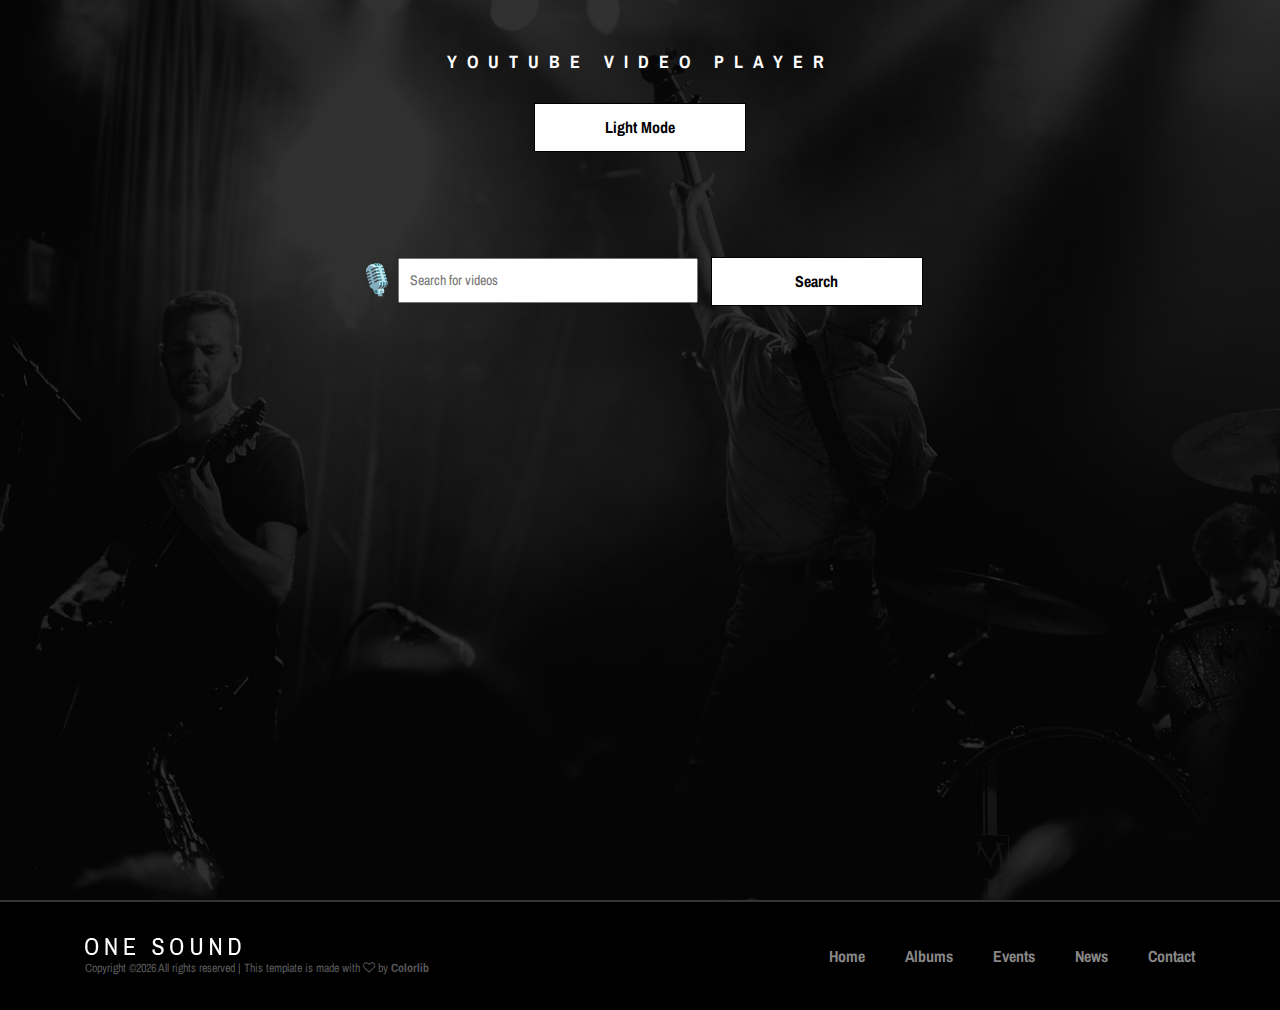
==== commit 05563d7a: "add voice search" ====
--- a/index.html
+++ b/index.html
@@ -24,6 +24,11 @@
             overflow-y: auto;
             margin: 20px 0;
         }
+        .result iframe {
+        margin-top: 10px;
+        display: block;
+        }
+
         #videoPlayer {
             width: 100%;
             height: 500px;
@@ -103,6 +108,7 @@
                         </button>
                     </div>
                     <div class="search-container">
+                        <button id="voiceSearchBtn" style="border: none; background: none; cursor: pointer; font-size: 30px;" class="voice-btn"><span style="display: inline-block; transform: translateY(5px)">🎙️</button>                
                         <input type="text" id="searchInput" placeholder="Search for videos">
                         <button onclick="searchVideos()" class="btn oneMusic-btn">Search</button>
                     </div>
